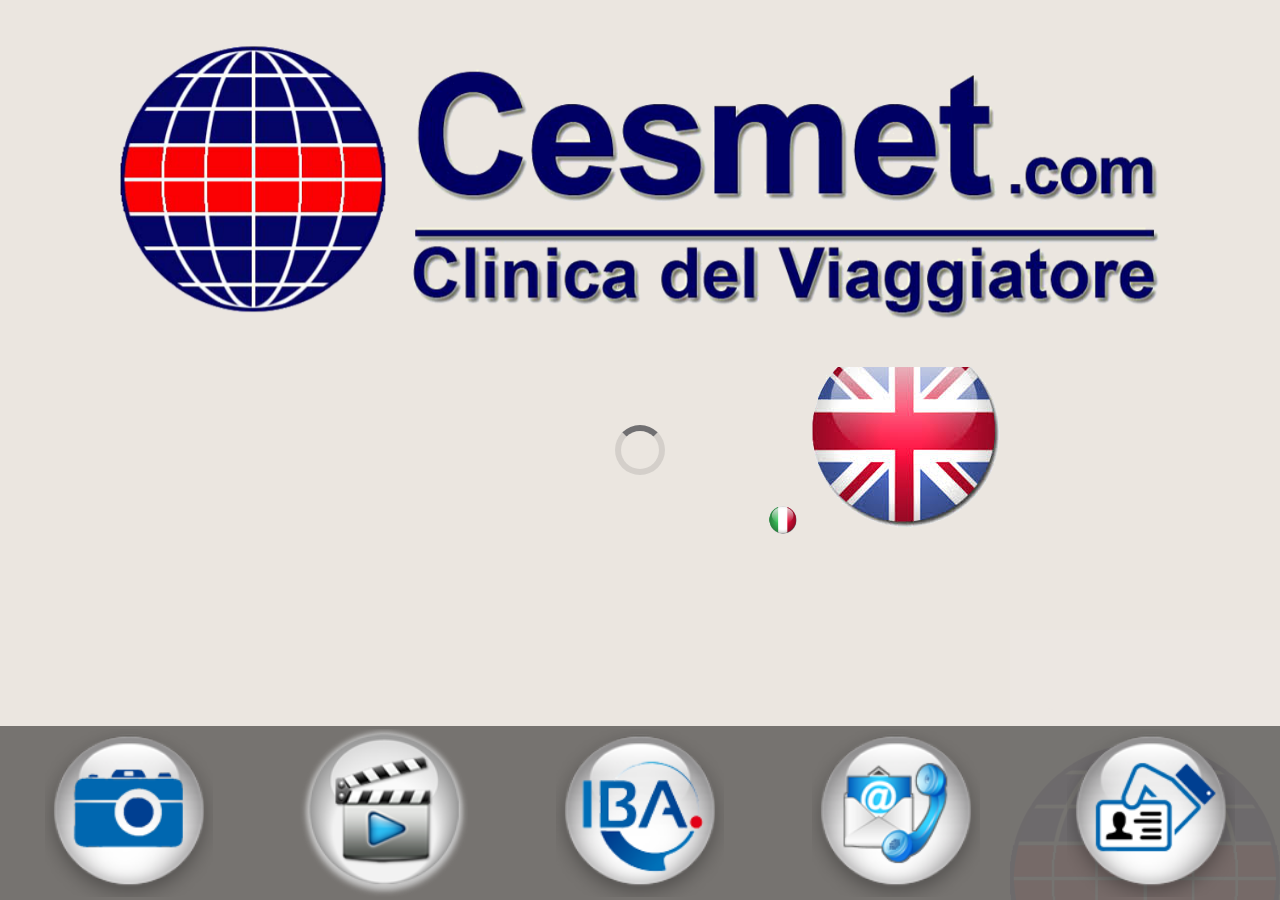
==== www/index.html @ 81d6517e "new release" ====
<!DOCTYPE html>
<html>
	<head>
		<meta property="og:locale" content="en_US" />
		<meta http-equiv="Content-Type" content="text/html; charset=UTF-8">
			
			<meta name="viewport" content="width=device-width, initial-scale=1.0, user-scalable=no, minimum-scale=1.0, maximum-scale=3.0">
				
				<link rel="stylesheet" type="text/css" href="css/index.css" />
				<link rel="stylesheet" href="font.css">
					
					<link rel="stylesheet" href="themes/jquery.mobile.structure-1.4.5.min.css" />
					<link rel="stylesheet" href="themes/BetaApp.css" />
					<link rel="stylesheet" href="themes/jquery.mobile.icons-1.4.5.min.css" />
					<link rel="stylesheet" href="css/spinner.css" />
					<link rel="stylesheet" href="css/app-reset.css" />
					<link rel="stylesheet" href="css/app-ios.css" />
					<link rel="stylesheet" type="text/css" href="css/zocial.css" />
					<link rel="stylesheet" href="css/jquery-ui.css">
						
						<script src="jquery-1.11.3.min.js"></script>
						<script src="js/jquery-ui.min.js"></script>
						<script src="js/jquery.mobile-1.4.5.min.js"></script>
						
						<script type="text/javascript" src="js/iscroll4.js"></script>
						
						<script type="text/javascript">
							
							var myScroll;
							function loaded() {
								myScroll = new iScroll('wrapper', {
									zoom: true,
									click: true,
									hScrollbar: false, 
									vScrollbar: false,
									zoomMin:1,
									zoomMax:2,
									zoomStart:1
								});
							}
						
						document.addEventListener('touchmove', function (e) { e.preventDefault(); }, false);
						
						document.addEventListener('DOMContentLoaded', loaded, false);
						
						</script>
						
						<style type="text/css">
							* {
								-webkit-box-sizing: border-box;
								-moz-box-sizing: border-box;
								box-sizing: border-box;
							}
						
						html {
							-ms-touch-action: none;
						}
						
						body,ul,li {
							padding: 0;
							margin: 0;
							border: 0;
						}
						
						body {
							font-size: 12px;
							font-family: ubuntu, helvetica, arial;
							overflow: hidden; /* this is important to prevent the whole page to bounce */
						}
						
						#header {
							position: absolute;
							z-index: 2;
							top: 0;
							left: 0;
							width: 100%;
							height: 45px;
							line-height: 45px;
							padding: 0;
							color: #fff;
							font-size: 20px;
							text-align: center;
							font-weight: bold;
						}
						
						#footer {
							position: absolute;
							z-index: 2;
							bottom: 0;
							left: 0;
							width: 100%;
							height: 45px;
							line-height: 45px;
							padding: 0;
							color: #fff;
							font-size: 20px;
							text-align: center;
							font-weight: bold;
						}
						
						#wrapper {
							position: absolute;
							z-index: 1;
							top: 12%;
							bottom: 0px;
							left: 0;
							width: 100%;
							background: #ebe6e0;
							overflow: hidden;
							
							background-image:url('img/Logo.png');
							background-repeat:no-repeat;
							background-attachment:fixed;
							/*background-position:center; */
							background-position: right bottom; /*Positioning*/
							
						}
						
						
						
						#wrapper2 {
							position: absolute;
							z-index: 1;
							top: 2%;
							bottom: 0px;
							left: 0;
							width: 100%;
							background: #ebe6e0;
							overflow: hidden;
							
							background-image:url('img/Logo.png');
							background-repeat:no-repeat;
							background-attachment:fixed;
							/*background-position:center; */
							background-position: right bottom; /*Positioning*/
							
						}
						
						#wrapper3 {
							position: absolute;
							z-index: 1;
							top: 12%;
							bottom: 0px;
							left: 0;
							width: 100%;
							background: #ebe6e0;
							overflow: hidden;
							
							background-image:url('img/Logo.png');
							background-repeat:no-repeat;
							background-attachment:fixed;
							/*background-position:center; */
							background-position: right bottom; /*Positioning*/
							
						}
						
						#wrapper4 {
							position: absolute;
							z-index: 1;
							top: 12%;
							bottom: 0px;
							left: 0;
							width: 100%;
							background: #ebe6e0;
							overflow: hidden;
							
							background-image:url('img/Logo.png');
							background-repeat:no-repeat;
							background-attachment:fixed;
							/*background-position:center; */
							background-position: right bottom; /*Positioning*/
							
						}
						#wrapper5 {
							position: absolute;
							z-index: 1;
							top: 12%;
							bottom: 0px;
							left: 0;
							width: 100%;
							background: #ebe6e0;
							overflow: hidden;
							
							background-image:url('img/Logo.png');
							background-repeat:no-repeat;
							background-attachment:fixed;
							/*background-position:center; */
							background-position: right bottom; /*Positioning*/
							
						}
						#wrapper6 {
							position: absolute;
							z-index: 1;
							top: 12%;
							bottom: 0px;
							left: 0;
							width: 100%;
							background: #ebe6e0;
							overflow: hidden;
							
							background-image:url('img/Logo.png');
							background-repeat:no-repeat;
							background-attachment:fixed;
							/*background-position:center; */
							background-position: right bottom; /*Positioning*/
							
						}
						
						#wrapper7 {
							position: absolute;
							z-index: 1;
							top: 12%;
							bottom: 0px;
							left: 0;
							width: 100%;
							background: #ebe6e0;
							overflow: hidden;
							
							background-image:url('img/Logo.png');
							background-repeat:no-repeat;
							background-attachment:fixed;
							/*background-position:center; */
							background-position: right bottom; /*Positioning*/
							
						}
						
						#wrapper8 {
							position: absolute;
							z-index: 1;
							top: 12%;
							bottom: 0px;
							left: 0;
							width: 100%;
							background: #ebe6e0;
							overflow: hidden;
							
							background-image:url('img/Logo.png');
							background-repeat:no-repeat;
							background-attachment:fixed;
							/*background-position:center; */
							background-position: right bottom; /*Positioning*/
							
						}


						#scroller {
							position: absolute;
							z-index: 1;
							-webkit-tap-highlight-color: rgba(0,0,0,0);
							width: 100%;
							-webkit-transform: translateZ(0);
							-moz-transform: translateZ(0);
							-ms-transform: translateZ(0);
							-o-transform: translateZ(0);
							transform: translateZ(0);
							-webkit-touch-callout: none;
							-webkit-user-select: none;
							-moz-user-select: none;
							-ms-user-select: none;
							user-select: none;
							-webkit-text-size-adjust: none;
							-moz-text-size-adjust: none;
							-ms-text-size-adjust: none;
							-o-text-size-adjust: none;
							text-size-adjust: none;
						}
						
						#scroller ul {
							list-style: none;
							padding: 0;
							margin: 0;
							width: 100%;
							text-align: left;
						}
						
						#scroller li {
							padding: 0 10px;
							height: 40px;
							line-height: 40px;
							border-bottom: 1px solid #fff;
							border-top: 1px solid #fff;
							background-color: #fff;
							font-size: 14px;
						}
						
							</style>
						
						<style>
							.ui-icon-taifun:after {
								background-image: url("img/CartW.png");
								background-size: 18px 18px;
								
							}
						.ui-icon-userhome:after {
							background-image: url("img/UserW.png");
							background-size: 18px 18px;
							
						}
						.ui-icon-pinhome:after {
							background-image: url("img/Altro.png");
							background-size: 18px 18px;
							
						}
						.ui-icon-ristohome:after {
							background-image: url("img/RistoW.png");
							background-size: 18px 18px;
							
						}
						.ui-icon-homehome:after {
							background-image: url("img/Best1.png");
							background-size: 18px 18px;
							
						}
						
						.ui-mobile, .ui-mobile .ui-page, .ui-mobile [data-role="page"],
						.ui-mobile [data-role="dialog"], .ui-page, .ui-mobile .ui-page-active {
							height: 100%;
							overflow: hidden;
							-webkit-backface-visibility: hidden;
						}
						
						.div1 {
							background-color: #9f1e24;
							height: 52px;
							border: none;
							
							vertical-align: middle;
						}
						.div2 {
							background-color: #ebe6e0;
						}
						.div9 {
							background-color: #000000;
						}
						.div3Copy {
							background-color: #ebe6e0;
							position: absolute;
							z-index: 2;
							top:5px;
							left:5px;
							width:97%;
							height: 52px;
							padding: 0;
							color: #000;
							
							text-align: center;
							font-weight: bold;
							
						}
						
						.div3 {
							background-color: #ebe6e0;
							position: absolute;
							z-index: 2;
							top:0px;
							left:0px;
							width:100%;
							height: 8%;
							padding: 0;
							color: #000;
							
							text-align: center;
							font-weight: bold;
							
						}
						.div33 {

							position: absolute;
							top:5px;
							left:5px;

							padding: 0;
							
							text-align: center;
							font-weight: bold;
							
						}
						.div4 {
							background: rgb(125,126,125); /* Old browsers */
							background: -moz-linear-gradient(45deg, rgba(125,126,125,1) 0%, rgba(14,14,14,1) 100%); /* FF3.6+ */
							background: -webkit-gradient(linear, left bottom, right top, color-stop(0%,rgba(125,126,125,1)), color-stop(100%,rgba(14,14,14,1))); /* Chrome,Safari4+ */
							background: -webkit-linear-gradient(45deg, rgba(125,126,125,1) 0%,rgba(14,14,14,1) 100%); /* Chrome10+,Safari5.1+ */
							background: -o-linear-gradient(45deg, rgba(125,126,125,1) 0%,rgba(14,14,14,1) 100%); /* Opera 11.10+ */
							background: -ms-linear-gradient(45deg, rgba(125,126,125,1) 0%,rgba(14,14,14,1) 100%); /* IE10+ */
							background: linear-gradient(45deg, rgba(125,126,125,1) 0%,rgba(14,14,14,1) 100%); /* W3C */
							filter: progid:DXImageTransform.Microsoft.gradient( startColorstr='#7d7e7d', endColorstr='#0e0e0e',GradientType=1 ); /* IE6-9 fallback on horizontal gradient */
						}
						.div5 {
							background-color: #000000;
							position: fixed;
							z-index: 19;
							bottom: 0;
							left: 0;
							width: 100%;
							height: 5%;
							padding: 0;
							color: #000;
							
							text-align: center;
							font-weight: bold;
							
							opacity: 0.5;
							filter: alpha(opacity=50);
							
						}
						
						.div55 {
							position: fixed;
							z-index: 20;
							bottom: 0;
							left: 0;
							width: 100%;
							height: 5%;
							padding: 0;
							color: #2E2E2E;
							
							text-align: center;
							font-weight: bold;
						}
						
						.div56{
							background-color: #2E2E2E;
							width: 100%;
							
							text-decoration: none;
							text-shadow:0 0 0;
							
							width:90%;


							opacity: 0.9;
							filter: alpha(opacity=90);
							
						}
						
						.galleriaimmagini {
							position: absolute;
						}
						
						.div6 {
							background-color: #000;
						}
						
						.div8 {
							z-index: 0;
							top:62px;

							width:90%;
							height: 100%;

							color: #000;
							font-size: 12px;
						
						}
						
						.trBorderCell
						{
							height: 30px;
							width: 320px;
							background: rgba(0,0,0,.6);
							
						}
						
						.margine
						{
							margin:0 auto;
						}
						
						.arrotondamento
						{
							border-radius: 8px;
							-moz-border-radius: 8px; /* firefox */
							-webkit-border-radius: 8px; /* safari, chrome */
						}
						.custom-btn {
							width: 280px;
						}
						
						.custom-btn2 {
							width: 280px;
						}
						
						.custom-btn3 {
							width: 100px;
						}
						
						.big { height: 80px;}
						.big .ui-btn-inner { padding-top:25px; }
						
						table.tablesorter {
							font-family:arial;
							background-color: #f0f0f0;
							margin:10px 0pt 15px;
							font-size: 8pt;
							width: 95%;
							text-align: left;
							border: 0px solid #FFF;
							
							border-radius: 5px;
							-moz-border-radius: 5px; /* firefox */
							-webkit-border-radius: 5px; /* safari, chrome */
							
						}
						table.tablesorter thead tr th, table.tablesorter tfoot tr th {
							background-color: #B40431;
							border: 1px solid #FFF;
							font-size: 8pt;
							padding: 4px;
							width: 55%;
							
							border-radius: 5px;
							-moz-border-radius: 5px; /* firefox */
							-webkit-border-radius: 5px; /* safari, chrome */
							
						}
						table.tablesorter thead tr .header {
							background-image: url(bg.gif);
							background-repeat: no-repeat;
							background-position: center right;
							cursor: pointer;
						}
						table.tablesorter tbody td {
							color: #B40431;
							padding: 4px;
							background-color: #FFF;
							vertical-align: top;
							
						}
						table.tablesorter tbody tr.odd td {
							background-color:#000000;
						}
						table.tablesorter thead tr .headerSortUp {
							background-image: url(asc.gif);
						}
						table.tablesorter thead tr .headerSortDown {
							background-image: url(desc.gif);
						}
						table.tablesorter thead tr .headerSortDown, table.tablesorter thead tr .headerSortUp {
							background-color: #B40431;
							
						}
						
						.home {
							background-color: #9d3434;
							background-image: url(img/minusW.png);
							background-size: 26px 26px;
							background-repeat: no-repeat;
							background-position:center;
							
							height:28px;
							width:28px;
							border-radius:999em;
							-moz-border-radius:999em;
							-webkit-border-radius:999em;
							-o-border-radius: 999em;
							
							-webkit-box-shadow: 0px 0px 0.5px 1px #FFF;
							-moz-box-shadow: 0px 0px 0.5px 1px #FFF;
							box-shadow: 0px 0px 0.5px 1px #FFF;
						}
						
						.home1 {
							background-color: #9d3434;
							background-image: url(img/plusW.png);
							background-size: 26px 26px;
							background-repeat: no-repeat;
							background-position:center;
							
							height:28px;
							width:28px;
							border-radius:999em;
							-moz-border-radius:999em;
							-webkit-border-radius:999em;
							-o-border-radius: 999em;
							
							-webkit-box-shadow: 0px 0px 0.5px 1px #FFF;
							-moz-box-shadow: 0px 0px 0.5px 1px #FFF;
							box-shadow: 0px 0px 0.5px 1px #FFF;
						}
						
						.home:active {
							background-color: #000000;
							border-radius:999em;
							-moz-border-radius:999em;
							-webkit-border-radius:999em;
							-o-border-radius: 999em;
							
							-webkit-box-shadow: 0px 0px 0.5px 1px #000;
							-moz-box-shadow: 0px 0px 0.5px 1px #000;
							box-shadow: 0px 0px 0.5px 1px #000;
						}
						
						.home1:active {
							background-color:#000000;
							border-radius:999em;
							-moz-border-radius:999em;
							-webkit-border-radius:999em;
							-o-border-radius: 999em;
							
							-webkit-box-shadow: 0px 0px 0.5px 1px #000;
							-moz-box-shadow: 0px 0px 0.5px 1px #000;
							box-shadow: 0px 0px 0.5px 1px #000;
						}
						
						.circolare {
							width: 30px;
							height: 30px;
							border-radius:999em;
							-moz-border-radius:999em;
							-webkit-border-radius:999em;
							-o-border-radius: 999em;
							
							-webkit-box-shadow: 0px 0px 0.5px 0.5px #000;
							-moz-box-shadow: 0px 0px 0.5px 0.5px #000;
							box-shadow: 0px 0px 0.5px 0.5px #000;
						}
						
						a {text-decoration:none;}
						
						.styled-select select {
							background: transparent;
							width: 268px;
							padding: 5px;
							font-size: 16px;
							line-height: 1;
							border: 0;
							border-radius: 0;
							height: 34px;
							-webkit-appearance: none;
						}
						
						.banner {
							left:110px;
							bottom:20px;
							position: fixed;
							
							margin-left: auto ;
							margin-right: auto ;
							
						}
						
						hr.style-six {
							border: 0;
							height: 0;
							border-top: 1px solid rgba(0, 0, 0, 0.1);
							border-bottom: 1px solid rgba(255, 255, 255, 0.3);
						}
						
						.mynav .ui-select, .mynav .ui-btn {
							margin-top: 0;
							margin-bottom: 0;
							margin-left: 2px;
							margin-right: 2px !important;
						}
						.conn {
							font-size: 9pt;
							color:#FFF;
							background-color: #FF8000;
						}
						
						.badge1 {
							position:relative;
						}
						.badge1[data-badge]:after {
							content:attr(data-badge);
							position:absolute;
							top:3px;
							right:-1px;
							font-size:.7em;
							background:green;
							color:white;
							width:18px;height:18px;
							text-align:center;
							line-height:20px;
							border-radius:50%;
							box-shadow:0 0 1px #333;
							border: 1px solid #fff;
						}
						.badge2 {
							
						}
						.badge2[data-badge]:after {
							
						}
						.badge3 {
							position:relative;
						}
						.badge3[data-badge]:after {
							content:attr(data-badge);
							position:absolute;
							top:-30px;
							right:-15px;
							font-size:.7em;
							background:green;
							color:white;
							width:20px;height:20px;
							text-align:center;
							line-height:20px;
							border-radius:50%;
							box-shadow:0 0 1px #333;
							border: 1px solid #fff;
						}
						
						
						.someClass b {
							font-weight: normal;
							text-decoration: none;
							text-shadow:0 0 0;
						}
						
						.someClass {
							font-weight: normal;
							text-decoration: none;
							text-shadow:0 0 0;
						}
						.someClass2 {
							font-weight: normal;
							text-decoration: none;
							text-shadow:0 0 0;
							font-size: 18px;
						}
						
						.btn {
							background: #9f1e24;
							background-image: -webkit-linear-gradient(top, #9f1e24, ##9f1e24);
							background-image: -moz-linear-gradient(top, #9f1e24, ##9f1e24);
							background-image: -ms-linear-gradient(top, #9f1e24, ##9f1e24);
							background-image: -o-linear-gradient(top, #9f1e24, ##9f1e24);
							background-image: linear-gradient(to bottom, #9f1e24, ##9f1e24);
							-webkit-border-radius: 21;
							-moz-border-radius: 21;
							border-radius: 21px;
							font-family: Arial;
							color: #ffffff;
							font-size: 24px;
							padding: 10px 20px 10px 20px;
							text-decoration: none;
						}
						
						.btn:hover {
							background: #000000;
							background-image: -webkit-linear-gradient(top, #000000, #9f1e24);
							background-image: -moz-linear-gradient(top, #000000, #9f1e24);
							background-image: -ms-linear-gradient(top, #000000, #9f1e24);
							background-image: -o-linear-gradient(top, #000000, #9f1e24);
							background-image: linear-gradient(to bottom, #000000, #9f1e24);
							text-decoration: none;
						}
						
						.inAppBrowserWrap {
							background-color: rgba(0,0,0,0.75);
							color: rgba(235,235,235,1.0);
							width:320px;
						}
						.inAppBrowserWrap menu {
							overflow: auto;
							list-style-type: none;
							padding-left: 0;
						}
						.inAppBrowserWrap menu li {
							font-size: 25px;
							height: 25px;
							float: left;
							margin: 0 10px;
							padding: 3px 10px;
							text-decoration: none;
							color: #ccc;
							display: block;
							background: rgba(30,30,30,0.50);
						}
						.inAppBrowserWrap menu li.disabled {
							color: #777;
						}
						
						#pluto {
							/* Cosmettics only */
							position:absolute;
							background: #2E2E2E;
							width: 100%;
							height:100%;
							
							border: 1px solid black;
							padding: 20px;
							text-align: center;
							/* The real deal */
							margin: 1px auto;
							top:0;
							z-index: 100;
							
							
							opacity: 0.6;
							filter: alpha(opacity=60);
						}
						
						#pippo {
							/* Cosmettics only  */
							
							background: #2E2E2E;
							border-radius: 10px;
							
							position: absolute;
							top: 50%;
							left: 50%;
							margin-top: -150px;
							margin-left: -150px;
							width: 300px;
							height: 270px;
							
							z-index: 101;
							
						}
						
						#pluto5 {
							/* Cosmettics only */
							position:absolute;
							background: #2E2E2E;
							width: 100%;
							height:100%;
							
							border: 1px solid black;
							padding: 20px;
							text-align: center;
							/* The real deal */
							margin: 1px auto;
							top:0;
							z-index: 110;
							
							
							opacity: 0.6;
							filter: alpha(opacity=60);
						}
						
						#pippo5 {
							/* Cosmettics only  */
							
							background: #2E2E2E;
							border-radius: 10px;
							
							position: absolute;
							top: 50%;
							left: 50%;
							margin-top: -150px;
							margin-left: -150px;
							width: 300px;
							height: 260px;
							
							z-index: 111;
							
						}
						
						#pluto1 {
							background: #000000;
							
							opacity: 0.6;
							filter: alpha(opacity=60);
						}
						
						.pulsante11 {
							background-image: url(img/button3.png);
							background-size: contain;
							background-repeat: no-repeat;
							background-position:center;
							width: 100%;
							height: 0;
							padding-top: 66.64%; /* (img-height / img-width * width) */
							/* (853 / 1280 * 100) */
							
							z-index: 1;
							border-radius:999em;
							-moz-border-radius:999em;
							-webkit-border-radius:999em;
							-o-border-radius: 999em;

						}
						
						.pulsante1 {
							background-image: url(img/button3.png);
							background-size: contain;
							background-repeat: no-repeat;
							background-position:center;
							width: 100%;
							height: 0;
							padding-top: 66.64%; /* (img-height / img-width * width) */
							/* (853 / 1280 * 100) */
							
							z-index: 21;
							border-radius:999em;
							-moz-border-radius:999em;
							-webkit-border-radius:999em;
							-o-border-radius: 999em;
						}
						
						.pulsante1:active {
							background-image: url(img/button3a.png);
							
							border-radius:999em;
							-moz-border-radius:999em;
							-webkit-border-radius:999em;
							-o-border-radius: 999em;
							
							z-index: 21;

						}
						.pulsante2 {
							background-image: url(img/video.png);
							background-size: contain;
							background-repeat: no-repeat;
							background-position:center;
							width: 100%;
							height: 0;
							padding-top: 66.64%; /* (img-height / img-width * width) */
							/* (853 / 1280 * 100) */
							
							z-index: 21;
							border-radius:999em;
							-moz-border-radius:999em;
							-webkit-border-radius:999em;
							-o-border-radius: 999em;
							
							/*-webkit-box-shadow: 0px 0px 0.5px 1.5px #000;
							 -moz-box-shadow: 0px 0px 0.5px 1.5px #000;
							 box-shadow: 0px 0px 0.5px 1.5px #000;*/
						}
						
						.pulsante2:active {
							background-image: url(img/videoa.png);
							
							border-radius:999em;
							-moz-border-radius:999em;
							-webkit-border-radius:999em;
							-o-border-radius: 999em;
							
							z-index: 21;
							-webkit-box-shadow: 0px 0px 0.5px 0px #000;
							-moz-box-shadow: 0px 0px 0.5px 0px #000;
							box-shadow: 0px 0px 0.5px 0px #000;
						}
						.pulsante3 {
							background-image: url(img/button5.png);
							background-size: contain;
							background-repeat: no-repeat;
							background-position:center;
							width: 100%;
							height: 0;
							padding-top: 66.64%; /* (img-height / img-width * width) */
							/* (853 / 1280 * 100) */
							
							z-index: 21;
							border-radius:999em;
							-moz-border-radius:999em;
							-webkit-border-radius:999em;
							-o-border-radius: 999em;
							
							/*-webkit-box-shadow: 0px 0px 0.5px 1.5px #000;
							 -moz-box-shadow: 0px 0px 0.5px 1.5px #000;
							 box-shadow: 0px 0px 0.5px 1.5px #000;*/
						}
						
						.pulsante3:active {
							background-image: url(img/button5.png);
							
							border-radius:999em;
							-moz-border-radius:999em;
							-webkit-border-radius:999em;
							-o-border-radius: 999em;
							
							z-index: 21;
							-webkit-box-shadow: 0px 0px 0.5px 0px #000;
							-moz-box-shadow: 0px 0px 0.5px 0px #000;
							box-shadow: 0px 0px 0.5px 0px #000;
						}
						.pulsante3new {
							background-image: url(img/button5_new.png);
							background-size: contain;
							background-repeat: no-repeat;
							background-position:center;
							width: 100%;
							height: 0;
							padding-top: 66.64%; /* (img-height / img-width * width) */
							/* (853 / 1280 * 100) */
							
							z-index: 21;
							border-radius:999em;
							-moz-border-radius:999em;
							-webkit-border-radius:999em;
							-o-border-radius: 999em;
							
							/*-webkit-box-shadow: 0px 0px 0.5px 1.5px #000;
							 -moz-box-shadow: 0px 0px 0.5px 1.5px #000;
							 box-shadow: 0px 0px 0.5px 1.5px #000;*/
						}
						
						.pulsante3new:active {
							background-image: url(img/button5a.png);
							
							border-radius:999em;
							-moz-border-radius:999em;
							-webkit-border-radius:999em;
							-o-border-radius: 999em;
							
							z-index: 21;
							-webkit-box-shadow: 0px 0px 0.5px 0px #000;
							-moz-box-shadow: 0px 0px 0.5px 0px #000;
							box-shadow: 0px 0px 0.5px 0px #000;
						}
						.pulsanteback {
							background-image: url(img/back.png);
							background-size: contain;
							background-repeat: no-repeat;
							background-position:center;
							width: 100%;
							height: 0;
							padding-top: 66.64%; /* (img-height / img-width * width) */
							/* (853 / 1280 * 100) */
							
							z-index: 21;
							border-radius:999em;
							-moz-border-radius:999em;
							-webkit-border-radius:999em;
							-o-border-radius: 999em;
							
							/*-webkit-box-shadow: 0px 0px 0.5px 1.5px #000;
							 -moz-box-shadow: 0px 0px 0.5px 1.5px #000;
							 box-shadow: 0px 0px 0.5px 1.5px #000;*/
						}
						
						.pulsanteback:active {
							background-image: url(img/backa.png);
							
							border-radius:5px;
							-moz-border-radius:5px;
							-webkit-border-radius:5px;
							-o-border-radius: 5px;
							
							z-index: 21;
							-webkit-box-shadow: 0px 0px 0.5px 0px #000;
							-moz-box-shadow: 0px 0px 0.5px 0px #000;
							box-shadow: 0px 0px 0.5px 0px #000;
						}
						.pulsantereply {
							background-image: url(img/buttonSMS.png);
							background-size: contain;
							background-repeat: no-repeat;
							background-position:center;
							width: 100%;
							height: 0;
							padding-top: 66.64%; /* (img-height / img-width * width) */
							/* (853 / 1280 * 100) */
							
							z-index: 21;
							border-radius:999em;
							-moz-border-radius:999em;
							-webkit-border-radius:999em;
							-o-border-radius: 999em;
							
							/*-webkit-box-shadow: 0px 0px 0.5px 1.5px #000;
							 -moz-box-shadow: 0px 0px 0.5px 1.5px #000;
							 box-shadow: 0px 0px 0.5px 1.5px #000;*/
						}
						
						.pulsantereply:active {
							background-image: url(img/backa.png);
							
							border-radius:999em;
							-moz-border-radius:999em;
							-webkit-border-radius:999em;
							-o-border-radius: 999em;
							
							z-index: 21;
							-webkit-box-shadow: 0px 0px 0.5px 0px #000;
							-moz-box-shadow: 0px 0px 0.5px 0px #000;
							box-shadow: 0px 0px 0.5px 0px #000;
						}

.pulsanterefresh {
	background-image: url(img/refresh.png);
	background-size: contain;
	background-repeat: no-repeat;
	background-position:center;
	width: 100%;
	height: 0;
	padding-top: 66.64%; /* (img-height / img-width * width) */
	/* (853 / 1280 * 100) */
	
	z-index: 21;
	border-radius:999em;
	-moz-border-radius:999em;
	-webkit-border-radius:999em;
	-o-border-radius: 999em;
	
	/*-webkit-box-shadow: 0px 0px 0.5px 1.5px #000;
	 -moz-box-shadow: 0px 0px 0.5px 1.5px #000;
	 box-shadow: 0px 0px 0.5px 1.5px #000;*/
}
						
						.pulsanterefresh:active {
							background-image: url(img/refresha.png);
							
							border-radius:999em;
							-moz-border-radius:999em;
							-webkit-border-radius:999em;
							-o-border-radius: 999em;
							
							z-index: 21;
							-webkit-box-shadow: 0px 0px 0.5px 0px #000;
							-moz-box-shadow: 0px 0px 0.5px 0px #000;
							box-shadow: 0px 0px 0.5px 0px #000;
						}

.pulsante4 {
	background-image: url(img/button4.png);
	background-size: contain;
	background-repeat: no-repeat;
	background-position:center;
	width: 100%;
	height: 0;
	padding-top: 66.64%; /* (img-height / img-width * width) */
	/* (853 / 1280 * 100) */
	
	z-index: 21;
	border-radius:999em;
	-moz-border-radius:999em;
	-webkit-border-radius:999em;
	-o-border-radius: 999em;
	
	/*-webkit-box-shadow: 0px 0px 0.5px 1.5px #000;
	 -moz-box-shadow: 0px 0px 0.5px 1.5px #000;
	 box-shadow: 0px 0px 0.5px 1.5px #000;*/
}
						
						.pulsante4:active {
							background-image: url(img/button4a.png);
							
							border-radius:999em;
							-moz-border-radius:999em;
							-webkit-border-radius:999em;
							-o-border-radius: 999em;
							
							z-index: 21;
							-webkit-box-shadow: 0px 0px 0.5px 0px #000;
							-moz-box-shadow: 0px 0px 0.5px 0px #000;
							box-shadow: 0px 0px 0.5px 0px #000;
						}
						
						.pulsante5 {
							background-image: url(img/button1.png);
							background-size: contain;
							background-repeat: no-repeat;
							background-position:center;
							width: 100%;
							height: 0;
							padding-top: 66.64%; /* (img-height / img-width * width) */
							/* (853 / 1280 * 100) */
							
							z-index: 21;
							border-radius:999em;
							-moz-border-radius:999em;
							-webkit-border-radius:999em;
							-o-border-radius: 999em;
							
							/*-webkit-box-shadow: 0px 0px 0.5px 1.5px #000;
							 -moz-box-shadow: 0px 0px 0.5px 1.5px #000;
							 box-shadow: 0px 0px 0.5px 1.5px #000;*/
						}
						
						.pulsante5:active {
							background-image: url(img/button1a.png);
							
							border-radius:999em;
							-moz-border-radius:999em;
							-webkit-border-radius:999em;
							-o-border-radius: 999em;
							
							z-index: 21;
							-webkit-box-shadow: 0px 0px 0.5px 0px #000;
							-moz-box-shadow: 0px 0px 0.5px 0px #000;
							box-shadow: 0px 0px 0.5px 0px #000;
						}
						
						.pulsanteback2 {
							background-image: url(img/back.png);
							background-size: contain;
							background-repeat: no-repeat;
							background-position:center;
							width: 100%;
							height: 0;
							padding-top: 66.64%; /* (img-height / img-width * width) */
							/* (853 / 1280 * 100) */
							
							z-index: 21;
							border-radius:999em;
							-moz-border-radius:999em;
							-webkit-border-radius:999em;
							-o-border-radius: 999em;
							
							/*-webkit-box-shadow: 0px 0px 0.5px 1.5px #000;
							 -moz-box-shadow: 0px 0px 0.5px 1.5px #000;
							 box-shadow: 0px 0px 0.5px 1.5px #000;*/
						}
						
						.pulsanteback2:active {
							background-image: url(img/back.png);
							
							border-radius:5px;
							-moz-border-radius:5px;
							-webkit-border-radius:5px;
							-o-border-radius: 5px;
							
							z-index: 21;
							-webkit-box-shadow: 0px 0px 0.5px 0px #000;
							-moz-box-shadow: 0px 0px 0.5px 0px #000;
							box-shadow: 0px 0px 0.5px 0px #000;
						}
						
						.foto {
							background-image: url(img/Immagine.png);
							background-size: contain;
							background-repeat: no-repeat;
							background-position:left;
							width: 100%;
							height: 0;
							padding-top: 66.64%; /* (img-height / img-width * width) */
							/* (853 / 1280 * 100) */

						}

						
						.bannerino {
							
							border-radius:5px;
							-moz-border-radius:5px;
							-webkit-border-radius:5px;
							-o-border-radius: 5px;

						}
						

							</style>
						
						<style type="text/css">
							img { -webkit-transform:translate3d(0,0,0) }
							div { -webkit-transform:translate3d(0,0,0) }
							
							.visione {
								font-size:14px;
								text-decoration: none;
								text-shadow:0 0 0;
								color: #000;
							}
						
						.visioneIPAD {
							font-size:24px;
							text-decoration: none;
							text-shadow:0 0 0;
							color: #000;
						}
						
						.visioneIPAD0 {
							font-size:16px;
							text-decoration: none;
							text-shadow:0 0 0;
							color: #000;
						}
          
                        .visioneDROID0 {
							font-size:12px;
							text-decoration: none;
							text-shadow:0 0 0;
							color: #000;
						}
						
						.visione2 {
							font-size:12px;
							text-decoration: none;
							text-shadow:0 0 0;
							color: #042e72;
						}
          
                       .visioneDROID {
							font-size:14px;
							text-decoration: none;
							text-shadow:0 0 0;
							color: #000;
						}
						
						.visione2IPAD {
							font-size:24px;
							text-decoration: none;
							text-shadow:0 0 0;
							color: #042e72;
						}
						
						.visione2aIPAD {
							font-size:26px;
							text-decoration: none;
							text-shadow:0 0 0;
							color: #042e72;
						}
          
          			    .visione2DROID {
							font-size:16px;
							text-decoration: none;
							text-shadow:0 0 0;
							color: #042e72;
						}
						
						.visione2aDROID {
							font-size:14px;
							text-decoration: none;
							text-shadow:0 0 0;
							color: #042e72;
						}
						
						.visione3 {
							font-size:15px;
							text-decoration: none;
							text-shadow:0 0 0;
							color: #042e72;
						}
						.visione3IPAD {
							font-size:40px;
							text-decoration: none;
							text-shadow:0 0 0;
							color: #042e72;
						}
						
						.visione3aIPAD {
							font-size:28px;
							text-decoration: none;
							text-shadow:0 0 0;
							color: #042e72;
						}
          
                        .visione3DROID {
							font-size:16px;
							text-decoration: none;
							text-shadow:0 0 0;
							color: #042e72;
						}
						
						.visione3aDROID {
							font-size:18px;
							text-decoration: none;
							text-shadow:0 0 0;
							color: #042e72;
						}
          
						.visione4 {
							font-size:15px;
							text-decoration: none;
							text-shadow:0 0 0;
							color: #DC143C;
						}
						.visione4IPAD {
							font-size:30px;
							text-decoration: none;
							text-shadow:0 0 0;
							color: #DC143C;
						}
          
                        .visione4DROID {
							font-size:14px;
							text-decoration: none;
							text-shadow:0 0 0;
							color: #DC143C;
						}

						</style>
	
						
	</head>
	<body>
		
		<div id="page" data-role="page" class="div2" >
			
			<table width="100%" border="0" valign="center" align="center" class="div3">
				<tr>
					<td width="100%" align="center">
						<img src="img/logoermes.png" width="100%">
					</td>
				</tr>
				
			</table>
			
		<div class="spinner" id="spinner"></div>
		
		<div id="wrapper">
			<div id="scroller">
				<table id="spazioipad" style="display: none;" height="80px"><tr><td></td></tr></table>
				<table id="spaziodroid" style="display: none;" height="30px"><tr><td></td></tr></table>
				
				<table width="98%" border="0" valign="center" align="center" >
					<tr>
						<td width="95%" align="center">
							<div id="testoTitolo" class="visione2"><b>Travel Clinic - Prima, dopo e durante il Viaggio</b></div>
							<div id="textTitle" class="visione2" style="display: none;"><b>Travel Clinic - Before, during and after the journey/trip</b></div>
						</td>
						<td width="5%">
								<a href="javascript:apri()"><img id="pallina" src="img/info.png" width="26"></a>
						</td>
					</tr>
					<tr>
						<td width="100%" align="justify" colspan="2">
							<div id="testo" class="visione"><b>CESMET -</b> Clinica del Viaggiatore specializzata nella salute di chi parte dall'Italia e chi arriva a Roma.<br><b>OUTGOING:</b> vaccinazioni, visite di medicina tropicale e infettiva, laboratorio di parassitologia.<br><b>INCOMING:</b> h24 per il turista a Roma con visite a domicilio e in ambulatorio. Laboratorio, radiologia, ecografie, ricoveri in clinica.&nbsp;<a id="vedi" href="#" ><font color="#042e72">continua&nbsp;[...]</a></div>
							<div id="text" class="visione2" style="display: none;"><b>CESMET -</b> Travel Clinic specialized  in care for travelers from and to Italy, especially from and to Rome.<br><b>OUTGOING:</b> vaccinations, tropical medical examinations, parasitological laboratory .<br><b>INCOMING:</b> 24h for the tourists in Rome, house and clinic medical examination, laboratory, radiology, ultrasound, hospitalization.&nbsp;<a id="vedi" href="#" ><font color="#042e72">continua&nbsp;[...]</a></div>
						</td>
					</tr>
					<tr>
						<td width="100%" colspan="2" align="center">
							
						</td>
					</tr>

					<tr>
						<td width="100%" colspan="2" align="center">
							<div id="testoCentrale" class="visione3"><b>30 anni di esperienza al servizio dei Viaggiatori</b></div>
							<div id="textCentral" class="visione2" style="display: none;"><b>30 years offering services to the travelers</b></div>
						</td>
					</tr>
					<tr>
						<td width="100%" colspan="2" align="center">
							
						</td>
					</tr>
					<tr>
						<td width="100%" colspan="2" align="center">
							
						</td>
					</tr>

					</table>
				<table id="phone" align="center" border="0" width="97%" height="90%">
					<tr>
						<td align="right" width="40%" valign="top">
							<img id="copertina" src="img/Immagine.png" height="56%"></div>
						</td>
						<td align="center" width="60%" valign="center">
				<table align="center">
					<tr>
						<td align="center">
							<div id="Nome" class="visione3"><b>Dr. Paolo Meo</b></div>
						</td>
					</tr>
					<tr>
						<td align="center">&nbsp;
							
						</td>
					</tr>
					<tr>
						<td align="center">
							<div id="titolo" class="visione4"><b>Presidente MET</b></div>
							<div id="title" class="visione2" style="display: none;"><b>President MET</b></div>
						</td>
					</tr>
					<tr>
						<td align="center">
							&nbsp;
						</td>
					</tr>
					<tr>
						<td align="center">
							<a href="javascript:Lingua(1)"><img id="ita" src="img/ITA.png" height="30"></a>&nbsp;&nbsp;<a href="javascript:Lingua(2)"><img id="ing" src="img/ING.png" height="30%"></a>
						</td>
					</tr>
				</table>
			</td>
			</tr>
			
			</table>
			
			</div>
			
		</div>
		
		<div id="pluto" align="center" valign="top" style="display: none;" >
			
		</div>
		
		<div id="pippo" style="display: none;">
			<table border="0" align="center" width="100%" height="270px" class="visione">
				<tr height="32px">
					<td width="100%" align="right">
						<a href="javascript:chiudi()"><img src="img/exit.png" width="32px"></a>
					</td>
				</tr>
				<tr>
					<td width="100%" align="center" valign="center">
						<img src="img/bannerino.jpg" width="160px" class="bannerino">
							</td>
				</tr>
				<tr>
					<td width="100%" align="center" valign="center">
						<font size="3" color="#fff"><b>Powerd by Ermes Italia s.rl.</b></font>
					</td>
				</tr>
				<tr>
					<td width="100%" align="center" valign="center">
						
					</td>
				</tr>
				<tr>
					<td width="100%" align="center" valign="center">
						<font size="2" color="#fff">Questa App è stata sviluppata dalla piattaforma IBA. ogni App viene personalizzata in funzione delle caratteristiche che il cliente richiede.</font>
					</td>
				</tr>
				<tr>
					<td width="100%" align="center" valign="center">
					</td>
				</tr>
				<tr>
					<td width="100%" align="center" valign="center">
						<a href="javascript:aprimail0()"><font color="#fff" size="4"><b>info@ermesitalia.it</b></font></a>
					</td>
					<tr>
						<td width="100%" align="center" valign="center">
							<a href="tel:+393357540725" class="visione"><font color="#fff" size="4"><b>+39 06 41531215</b></font></a>
						</td>
					</tr>
				</tr>
			</table>
		</div>
		

		<table id="zoccolo" width="100%" border="0" align="center" valign="center" class="div5" >
			<tr>
				<td algn="center" width="20%" align="center">
					<div class="pulsante11"></div>
				</td>
				<td algn="center" width="20%" align="center">
					<div class="pulsante11"></div>
				</td>
				<td algn="center" width="20%" align="center">
					<div class="pulsante11"></div>
				</td>
				<td algn="center" width="20%" align="center">
					<div class="pulsante11"></div>
				</td>
				<td algn="center" width="20%" align="center">
					<div class="pulsante11"></div>
				</td>
			</tr>
		</table>
		
		<table width="100%" border="0" align="center" valign="center" class="div55" >
			<tr>
				<td algn="center" width="20%" align="center">
					<a id="primo" href="#"><div class="pulsante1"></div></a>
				</td>
				<td algn="center" width="20%" align="center">
					<a id="secondo" href="#"><div class="pulsante2"></div></a>
				</td>
				<td algn="center" width="20%" align="center">
					<a id="terzo" href="#"><div id="pushbutton" width='100%' class="pulsante3"></div></a>
				</td>
				<td algn="center" width="20%" align="center">
					<a id="sesto" href="#"><div id="contatti" width='100%' class="pulsante5"></div></a>
				</td>
				<td algn="center" width="20%" align="center">
					<a id="quarto" href="#"><div id="biglietto" width='100%' class="pulsante4"></div></a>
				</td>
			</tr>
		</table>
		
		</div>
		
		<div id="page2" data-role="page" class="div2" >
			
			<div class="spinner" id="spinner"></div>

			<div id="wrapper2">
				<div id="scroller">
				<table id="spazioipad2" style="display: none;" height="80px"><tr><td></td></tr></table>
				<table id="spaziodroid2" style="display: none;" height="30px"><tr><td></td></tr></table>
				
					<table id="galleriaimmagini" width="98%" border="0" valign="center" align="center" >
						
						<div id="galleriaimg">
							
						</div>
						
					</table>
					
					
				</div>
				
			</div>
			
			
			<table width="100%" border="0" align="center" valign="center" class="div5" data-position="fixed" data-tap-toggle="false">
				<tr>
					<td algn="center" width="20%" align="center">
						<div class="pulsante11"></div>
					</td>
					<td algn="center" width="20%" align="center">
						
					</td>
					<td algn="center" width="20%" align="center">
						
					</td>
					<td algn="center" width="20%" align="center">
						
					</td>
					<td algn="center" width="20%" align="center">
						
					</td>
				</tr>
			</table>
			
			<table width="100%" border="0" align="center" valign="center" class="div55" data-position="fixed" data-tap-toggle="false">
				<tr>
					<td algn="center" width="20%">
						<a id="primos" href="#"><div width='50px' class="pulsanteback"></div></a>
					</td>
					<td algn="center" width="20%">
						
					</td>
					<td algn="center" width="20%">
						
					</td>
					<td algn="center" width="20%">
						
					</td>
					<td algn="center" width="20%">
						
					</td>
				</tr>
			</table>
			
		</div><!-- /page2 -->
		
		<div id="page3" data-role="page" class="div2" >
			
			<table width="100%" border="0" valign="center" align="center" class="div3">
				<tr>
					<td width="100%" align="center">
						<img src="img/logoermes.png" width="100%">
							</td>
				</tr>
				
			</table>
			
			
			<div id="wrapper3">
				<div id="scroller">
				<table id="spazioipad3" style="display: none;" height="80px"><tr><td></td></tr></table>
				<table id="spaziodroid3" style="display: none;" height="30px"><tr><td></td></tr></table>
					
					<table width="100%" height="24px" border="0" valign="center" align="center" >
						<tr>
							<td width="100%" align="center">
								
							</td>
						</tr>
					</table>
					
					
					<table width="98%" height="100%" border="0" valign="center" align="center" >
						<tr>
							<td width="100%" align="center">
								<div id="titolov1" class="visione4"><font color="#042e72"><b>Soluzioni e Tecnologie a Supporto del Vostro Core Business</b></font></div>
								<div id="titlev1" class="visione2" style="display: none;"><b>Solution e Tecnology</b></div>
							</td>
						</tr>
						<tr>
							<td width="100%" align="center">
								<!--<div id="video"><div>-->
								<a href="javascript:aprivideo1()"><img src="http://www.pokeranswer.it/img/video1.png" width="240px" data-rel="external"></a>
							</td>
						</tr>
						<tr>
							<td width="100%" align="center">&nbsp;
								
							</td>
						</tr>
						<tr>
							<td width="100%" align="center">&nbsp;
								
							</td>
						</tr>
						<!--<tr>
							<td width="100%" align="center">
								<div id="titolov2" class="visione4"><font color="#042e72"><b>BNI - Referall Marketing</b></font></font></div>
								<div id="titolov2" class="visione4"><font color="#042e72"><b>IBA Sempre a Portata di Mano</b></font></div>
							</td>
						</tr>
						<tr>
							<td width="100%" align="center">
								<a href="javascript:aprivideo2()"><img src="http://www.pokeranswer.it/img/video2.png" width="240px" data-rel="external"></a>
							</td>
						</tr>-->
						<tr>
							<td width="100%" align="center">
								
							</td>
						</tr>
						<tr>
							<td width="100%" align="center">
								
							</td>
						</tr>

						
					</table>
					
				</div>
				
			</div>
			<br><br>
			
			<table width="100%" border="0" align="center" valign="center" class="div5">
				<tr>
					<td algn="center" width="20%" align="center">
						<div class="pulsante11"></div>
					</td>
					<td algn="center" width="20%" align="center">
						
					</td>
					<td algn="center" width="20%" align="center">
						
					</td>
					<td algn="center" width="20%" align="center">
						
					</td>
					<td algn="center" width="20%" align="center">
						
					</td>
				</tr>
			</table>
			
			<table width="100%" border="0" align="center" valign="center" class="div55">
				<tr>
					<td algn="center" width="20%">
						<a id="secondos" href="#"><div width='50px' class="pulsanteback"></div></a>
					</td>
					<td algn="center" width="20%">
						
					</td>
					<td algn="center" width="20%">
						
					</td>
					<td algn="center" width="20%">
						
					</td>
					<td algn="center" width="20%">
						
					</td>
				</tr>
			</table>
			
		</div>
		
		
		<div id="page4" data-role="page" class="div2" >
			
			<table width="100%" border="0" valign="center" align="center" class="div3">
				<tr>
					<td width="100%" align="center">
						<img src="img/logoermes.png" width="100%">
							</td>
				</tr>
				
			</table>
			
			<div class="spinner" id="spinner"></div>
			<div id="wrapper4">
				<div id="scroller">
				<table id="spazioipad4" style="display: none;" height="80px"><tr><td></td></tr></table>
				<table id="spaziodroid4" style="display: none;" height="30px"><tr><td></td></tr></table>
					
					<table width="100%" height="24px" border="0" valign="center" align="center" >
						<tr>
							<td width="100%" align="center">
								
							</td>
						</tr>
					</table>
					
					
					<table width="98%" height="100%" border="1" valign="center" align="center" class="div8">
						<div id="contenuto"></div>

					</table>

                    <table width="100%" height="52px" border="0" valign="center" align="center" >
						<tr>
							<td width="100%" align="center">
								
							</td>
						</tr>
					</table>
					
				</div>
				
			</div>
			
			
			<table width="100%" border="0" align="center" valign="center" class="div5">
				<tr>
					<td algn="center" width="20%" align="center">
						<div class="pulsante11"></div>
					</td>
					<td algn="center" width="20%" align="center">
						
					</td>
					<td algn="center" width="20%" align="center">
						
					</td>
					<td algn="center" width="20%" align="center">
						
					</td>
					<td algn="center" width="20%" align="center">
						
					</td>
				</tr>
			</table>
			
			<table width="100%" border="0" align="center" valign="center" class="div55">
				<tr>
					<td algn="center" width="20%">
						<a id="terzos" href="#"><div width='50px' class="pulsanteback"></div></a>
					</td>
					<td algn="center" width="20%">
						
					</td>
					<td algn="center" width="20%">
						<a id="pulrefresh" href="#"><div width='50px' class="pulsanterefresh"></div></a>
					</td>
					<td algn="left" width="20%">
						
					</td>
					<td algn="center" width="20%">
						
					</td>
				</tr>
			</table>
			
		</div>
		
		<div id="page5" data-role="page" class="div2" >
			
			<table width="100%" border="0" valign="center" align="center" class="div3">
				<tr>
					<td width="100%" align="center">
						<img src="img/logoermes.png" width="100%">
							</td>
				</tr>
				
			</table>
			
			<div id="pluto5" align="center" valign="top" style="display: none;" >
				
			</div>
			
			<div id="pippo5" style="display: none;">
				<table border="0" align="center" width="100%" height="260px">
					<tr height="32px">
						<td width="100%" align="left">
							<a href="javascript:chiudi5()"><img src="img/exit.png" width="32px"></a>
						</td>
					</tr>
					<tr>
						<td width="100%" align="center" valign="center">
							<font color="#fff" size="3">Contatta tramite:</font>
						</td>
					</tr>
					<tr>
						<td width="100%" align="center" valign="center">
							<a href="javascript:mandasms5()"><img src="img/sms.png" width="100px"></a>&nbsp;&nbsp;<a href="javascript:aprimail5()"><img src="img/email.png" width="100px"></a>
						</td>
					</tr>
				</table>
			</div>
			
			
			<div class="spinner" id="spinner"></div>
			<div id="wrapper5">
				<div id="scroller">
				<table id="spazioipad5" style="display: none;" height="80px"><tr><td></td></tr></table>
				<table id="spaziodroid5" style="display: none;" height="30px"><tr><td></td></tr></table>
					
					<table width="100%" height="24px" border="0" valign="center" align="center" >
						<tr>
							<td width="100%" align="center">
								
							</td>
						</tr>
					</table>
					
					<div id="contenuto2"></div>
				</div>
				
			</div>
			
			
			<table width="100%" border="0" align="center" valign="center" class="div5">
				<tr>
					<td algn="center" width="20%" align="center">
						<div class="pulsante11"></div>
					</td>
					<td algn="center" width="20%" align="center">
						
					</td>
					<td algn="center" width="20%" align="center">
						
					</td>
					<td algn="center" width="20%" align="center">
						
					</td>
					<td algn="center" width="20%" align="center">
						
					</td>
				</tr>
			</table>
			
			<table width="100%" border="0" align="center" valign="center" class="div55">
				<tr>
					<td algn="center" width="20%">
						<a id="quartos" href="#"><div width='50px' class="pulsanteback2"></div></a>
					</td>
					<td algn="center" width="20%">
						
					</td>
					<td algn="center" width="20%">
						<a id="pulsms" href="#"><div width='50px' class="pulsantereply"></div></a>
					</td>
					<td algn="left" width="20%">
						
					</td>
					<td algn="center" width="20%">
						
					</td>
				</tr>
			</table>
			
		</div>
		
		<div id="page6" data-role="page" class="div2" >
			
			<table width="100%" border="0" valign="center" align="center" class="div3">
				<tr>
					<td width="100%" align="center">
						<img src="img/logoermes.png" width="100%">
							</td>
				</tr>
				
			</table>
			
			<div class="spinner" id="spinner"></div>
			<div id="wrapper6">
				<div id="scroller">
				<table id="spazioipad6" style="display: none;" height="80px"><tr><td></td></tr></table>
				<table id="spaziodroid6" style="display: none;" height="30px"><tr><td></td></tr></table>
					
					<table width="98%" height="100%" border="0" valign="center" align="center" >
						<tr>
							<td width="100%" colspan="2">&nbsp;
								
							</td>
						</tr>
						<tr>
							<td width="100%" align="center" colspan="2">
								<div id="sendapp" class="visione3"><b>Send My App</b></div>
							</td>
						</tr>
						<tr>
							<td width="100%" colspan="2">&nbsp;
								
							</td>
						</tr>
						<tr>
							<td width="100%" align="center" colspan="2">
								<div id="scegli" class="visione">scegli come inviare la tua</font></div>
								<div id="schose" class="visione2" style="display: none;"><b>scose how send your app</b></div>
							</td>
						</tr>
						<tr>
							<td width="100%" align="center" colspan="2">
								<div id="digital" class="visione3"><b>Digital Business Card</b></div>
								<div id="digitalIng" class="visione2" style="display: none;"><b>Digital Business Card</b></div>
							</td>
						</tr>
						<tr>
							<td width="100%" colspan="2">&nbsp;
								<br>
							</td>
						</tr>
						<tr>
							<td width="50%" align="center">
								<a href="javascript:mandasms()"><img src="img/sms.png" width="66%"></a>
							</td>
							<td width="50%" align="center">
								<a href="javascript:aprimail()"><img src="img/email.png" width="66%"></a>
							</td>
						</tr>
						<tr>
							<td width="100%" colspan="2">&nbsp;
								
							</td>
						</tr>
						<tr>
							<td colspan="2" width="100%" align="center">&nbsp;
								<img src="img/d_putignano.jpg" width="33%">
							</td>
						</tr>
					</table>
					
				</div>
				
			</div>
			
			
			<table width="100%" border="0" align="center" valign="center" class="div5">
				<tr>
					<td algn="center" width="20%" align="center">
						<div class="pulsante11"></div>
					</td>
					<td algn="center" width="20%" align="center">
						
					</td>
					<td algn="center" width="20%" align="center">
						
					</td>
					<td algn="center" width="20%" align="center">
						
					</td>
					<td algn="center" width="20%" align="center">
						
					</td>
				</tr>
			</table>
			
			<table width="100%" border="0" align="center" valign="center" class="div55">
				<tr>
					<td algn="center" width="20%">
						<a id="quintos" href="#"><div width='50px' class="pulsanteback"></div></a>
					</td>
					<td algn="center" width="20%">
						
					</td>
					<td algn="center" width="20%">
						
					</td>
					<td algn="center" width="20%">
						
					</td>
					<td algn="center" width="20%">
						
					</td>
				</tr>
			</table>
			
		</div>
		
		<div id="page7" data-role="page" class="div2" >
			
			<table width="100%" border="0" valign="center" align="center" class="div3">
				<tr>
					<td width="100%" align="center">
						<img src="img/logoermes.png" width="100%">
							</td>
				</tr>
				
			</table>
			
			<div class="spinner" id="spinner"></div>
			<div id="wrapper7">
				<div id="scroller">
				<table id="spazioipad7" style="display: none;" height="80px"><tr><td></td></tr></table>
				<table id="spaziodroid7" style="display: none;" height="30px"><tr><td></td></tr></table>
					
					<table width="90%" height="100%" border="0" valign="center" align="center" >
						<tr>
							<td width="100%">
								<div id="testoTitolo3" class="visione2aDROID"><b>TRAVEL CLINIC INTERNATIONAL - Al servizio di chi Viaggia</b><br><br></div>
								<div id="textTitle3" class="visione2" style="display: none;"><b>TRAVEL CLINIC INTERNATIONAL - Al servizio di chi Viaggia</b></div>
							</td>
						</tr>
						<tr>
							<td width="90%" align="justify" colspan="2">
								<div id="testo3" class="visione">Servizi sanitari integrati per la salute:<br>Ambulatori Specialistici, Laboratorio, Radiologia, TAC, Ecografie, Diagnostica completaIn primo piano: Medicina Tropicale, Parassitologica, Centro VaccinazioniClinica con ricoveri e assistenza ortopedica H24 - Medicina, Chirurgia, Ortopedia
<br><br><b>TRAVEL HEALTH CARD & FIDELITY CARD<b><br>Accesso al Call Center e a tutti i servizi Cesmet<br><br> <b>TH-Card BASE -</b> 15% di sconto sulle prestazioni e visite convenzionate Cesmet<br>
<b>TH-Card SILVER -</b> rimborsa le tue prestazioni fino a € 2.500 in Italia e all'estero<br>
<b>TH-Card GOLD -</b> rimborsa le tue prestazioni fino a € 10.000 in Italia e all'estero<br><br>Assicura i tuoi viaggi con la TH-Card<br><br><a href="javascript:apriweb()"><div><font color="#000"><b>www.cesmet.com</b></font></div></a></div>

<div id="text3" class="visione2" style="display: none;">Skilled clinics, Laboratory, Radiology, CAT (computerized axial tomography) Ultrasounds, Complete Diagnostic; <br><b>FOCUS ON:</b> Tropical Medicine, Parasitology, Vaccination’s Center, Clinic with hospitalization and orthopedic assistance 24h - Medicine, Surgery, Orthopedics
<br><br><b>TRAVEL HEALTH CARD & FIDELITY CARD<b><br>Access to Call Center and all the CESMET’s services <br>
<br>
<b>TH-Card Base -</b> 15% Sale on medical examinations agreed upon with CESEMT <br>
<b>TH-Card SILVER -</b> It refunds your services up to 2.500 € in Italy and foreign countries <br>
<b>TH-Card GOLD -</b> It refunds your services up to 2.500 € in Italy and foreign countries <br><br>Assicura i tuoi viaggi con la TH-Card<br><br><a href="javascript:apriweb()"><div><font color="#000"><b>www.cesmet.com</b></font></div></a></div>
				
				</td>
				</tr>
				<tr>
					<td width="100%" colspan="2" align="center">
						<font ><font color="blue">&nbsp;</font></font>
					</td>
				</tr>
			
				</table>

                    <table width="100%" height="24px" border="0" valign="center" align="center" >
						<tr>
							<td width="100%" align="center">
								
							</td>
						</tr>
					</table>


				</div>
			
			</div>
		
		
		<table width="100%" border="0" align="center" valign="center" class="div5">
			<tr>
				<td algn="center" width="20%" align="center">
					<div class="pulsante11"></div>
				</td>
				<td algn="center" width="20%" align="center">
					
				</td>
				<td algn="center" width="20%" align="center">
					
				</td>
				<td algn="center" width="20%" align="center">
					
				</td>
				<td algn="center" width="20%" align="center">
					
				</td>
			</tr>
		</table>
		
			<table width="100%" border="0" align="center" valign="center" class="div55">
				<tr>
					<td algn="center" width="20%">
						<a id="quintos" href="#"><div width='50px' class="pulsanteback"></div></a>
					</td>
					<td algn="center" width="20%">
						
					</td>
					<td algn="center" width="20%">
						
					</td>
					<td algn="center" width="20%">
						
					</td>
					<td algn="center" width="20%">
						
					</td>
				</tr>
			</table>
			
		</div>

<div id="page8" data-role="page" class="div2" >
	
	<table width="100%" border="0" valign="center" align="center" class="div3">
		<tr>
			<td width="100%" align="center">
				<img src="img/logoermes.png" width="100%">
					</td>
		</tr>
		
	</table>
	
	<div class="spinner" id="spinner"></div>
	<div id="wrapper8">
		<div id="scroller">
				<table id="spazioipad8" style="display: none;" height="80px"><tr><td></td></tr></table>
				<table id="spaziodroid8" style="display: none;" height="30px"><tr><td></td></tr></table>
			
			<table width="100%" height="24px" border="0" valign="center" align="center" >
				<tr>
					<td width="100%" align="center">
						
					</td>
				</tr>
			</table>
			
			<table width="100%" height="10%" border="0" valign="center" align="center" >
			 <tr>
			 <td width="100%" align="center">
			 
			 </td>
			 </tr>
			 </table>
			 
			 <table id="ciccio" height="100%" border="0" valign="center" align="center" class="div56">
				 <tr>
					 <td width="100%" colspan="2">&nbsp;
						 
					 </td>
				 </tr>
			 <tr>
			 <td width="100%" colspan="2" align="center">&nbsp;
			 <font color="#FFF" size="3"><b>My Social Network</b></font>
			 </td>
			 </tr>
			 <tr>
			 <td width="100%" colspan="2">&nbsp;
			 
			 </td>
			 </tr>
			 
			 <tr>
			 <td width="100%" colspan="2" align="center">
			 <a href="javascript:aprifb()"><img src="img/social1.png" width="25%"></a>&nbsp;&nbsp;&nbsp;&nbsp;<a href="javascript:apritw()"><img src="img/social4.png" width="25%"></a><!--&nbsp;&nbsp;&nbsp;&nbsp;<a href="javascript:aprili()"><img src="img/social3.png" width="25%"></a>-->
			 </td>
			 
			 </tr>
			 <tr>
			 <td width="100%" colspan="2">&nbsp;
			 
			 </td>
			 
			 </tr>
			 </table>
			 <br><br>
			 
			 <br>
			 <table id="contatto" width="90%" height="100%" border="0" valign="center" align="center">
				 <tr>
					 <td width="10%" align="left" align="center">
						 <img src="img/Dindirizzo.png" height="25%">
							 </td>
					 <td width="90%" align="left" valign="bottom">
						 <div id="indirizzotext" class="visione2"><font color="#7e7e7e"><b>Address</b></font></div>
					 </td>
				 </tr>
				 <tr>
					 <td width="100%" colspan="2" align="left">
						 <a href="javascript:aprimappa()" class="visione2"><div id="indirizzoV" class="visione"><b>Via Trionfale 79/a - 00136 Roma
</b></div></a>
					 </td>
					 
				 </tr>
				 <tr>
					 <td width="100%" colspan="2" align="left">
						 <a href="javascript:aprimappa()" class="visione2"><img src="img/Piantina.png" width="90%"></a>
					 </td>
					 
				 </tr>
				 <tr>
					 <td width="100%" colspan="2"><br>&nbsp;<br>
						 
					 </td>
				 </tr>
				 <tr>
					 <td width="10%" align="left" align="center">
						 <img src="img/Dtel.png" height="25%">
							 </td>
					 <td width="90%" align="left" valign="bottom">
				   <div id="phonetext" class="visione2"><font color="#7e7e7e"><b>Phone</b></font></div>
					 </td>
				 </tr>
				 <tr>
					 <td width="100%" colspan="2" align="left">
						 <a href="tel:+390639030481" class="visione2"><div id="phoneV" class="visione">+39 06 39030481</div></a> <!--- <a href="tel:+390636302058" class="visione2"><div id="phoneV2" class="visione">+39 06 36302058</div></a>-->
						 
					 </td>
				 </tr>
				 <tr>
					 <td width="100%" colspan="2"><br>&nbsp;<br>
						 
					 </td>
					 
				 </tr>
				 <tr>
					 <td width="10%" align="left" align="center">
						 <img src="img/Dtel.png" height="25%">
							 </td>
					 <td width="90%" align="left" valign="bottom">
						 <div id="mobiletext" class="visione2"><font color="#7e7e7e"><b>Phone</b></font></div>
					 </td>
				 </tr>
				 <tr>
					 <td width="100%" colspan="2" align="left">
						 <a href="tel:+390636302058" class="visione2"><div id="mobileV" class="visione">+39 06 36302058</div></a>
					 </td>
				 </tr>
				 <tr>
					 <td width="100%" colspan="2"><br>&nbsp;<br>
						 
					 </td>
					 
				 </tr>
				 <tr>
					 <td width="10%" align="left" align="center">
						 <img src="img/Demail.png" height="25%">
							 </td>
					 <td width="90%" align="left" valign="bottom">
						 <div id="emailtext" class="visione2"><font color="#7e7e7e"><b>e-mail</b></font></div>
					 </td>
				 </tr>
				 <tr>
					 <td width="100%" colspan="2" align="left">
						 <a href="javascript:aprimail()"><div id="emailV" class="visione2">info@cesmet.com</div></a>
					 </td>
				 </tr>
				 <tr>
					 <td width="100%" colspan="2"><br>&nbsp;<br>
						 
					 </td>
					 
				 </tr>
				 <tr>
					 <td width="10%" align="left" align="center">
						 <img src="img/Dinternet1.png" height="25%">
							 </td>
					 <td width="90%" align="left" valign="bottom">
						 <div id="webtext" class="visione2"><font color="#7e7e7e"><b>Web</b></font></div>
					 </td>
				 </tr>
				 <tr>
					 <td width="100%" colspan="2" align="left">
						 <a href="javascript:apriweb()"><div id="webV" class="visione2"><b>www.cesmet.com</b></div></a>	
					 </td>
				 </tr>
				 <tr>
					 <td width="100%" colspan="2"><br>&nbsp;<br>
						 
					 </td>
					 
				 </tr>
				 <tr>
					 <td width="100%" colspan="2">&nbsp;
						 
					 </td>
					 
				 </tr>
				 
			 </table>

            <table width="100%" height="24px" border="0" valign="center" align="center" >
						<tr>
							<td width="100%" align="center">
								
							</td>
						</tr>
			</table>
		</div>
		
	</div>
	
	
	<table width="100%" border="0" align="center" valign="center" class="div5">
		<tr>
			<td algn="center" width="20%" align="center">
				<div class="pulsante11"></div>
			</td>
			<td algn="center" width="20%" align="center">
				
			</td>
			<td algn="center" width="20%" align="center">
				
			</td>
			<td algn="center" width="20%" align="center">
				
			</td>
			<td algn="center" width="20%" align="center">
				
			</td>
		</tr>
	</table>
	
	<table width="100%" border="0" align="center" valign="center" class="div55">
		<tr>
			<td algn="center" width="20%">
				<a id="ottavos" href="#"><div width='50px' class="pulsanteback"></div></a>
			</td>
			<td algn="center" width="20%">
				
			</td>
			<td algn="center" width="20%">
				
			</td>
			<td algn="center" width="20%">
				
			</td>
			<td algn="center" width="20%">
				
			</td>
		</tr>
	</table>
	
</div>

		<script type="text/javascript" src="cordova.js"></script>
		<script type="text/javascript" src="js/index.js"></script>
		
		<script type="text/javascript">
			app.initialize();
			</script>

	</body>
</html>
---- www/css/index.css ----
/*
 * Licensed to the Apache Software Foundation (ASF) under one
 * or more contributor license agreements.  See the NOTICE file
 * distributed with this work for additional information
 * regarding copyright ownership.  The ASF licenses this file
 * to you under the Apache License, Version 2.0 (the
 * "License"); you may not use this file except in compliance
 * with the License.  You may obtain a copy of the License at
 *
 * http://www.apache.org/licenses/LICENSE-2.0
 *
 * Unless required by applicable law or agreed to in writing,
 * software distributed under the License is distributed on an
 * "AS IS" BASIS, WITHOUT WARRANTIES OR CONDITIONS OF ANY
 * KIND, either express or implied.  See the License for the
 * specific language governing permissions and limitations
 * under the License.
 */
* {
    -webkit-tap-highlight-color: rgba(0,0,0,0); /* make transparent link selection, adjust last value opacity 0 to 1.0 */
}

body {
    -webkit-touch-callout: none;                /* prevent callout to copy image, etc when tap to hold */
    -webkit-text-size-adjust: none;             /* prevent webkit from resizing text to fit */
    -webkit-user-select: none;                  /* prevent copy paste, to allow, change 'none' to 'text' */
    background-color:#E4E4E4;
    background-image:linear-gradient(top, #A7A7A7 0%, #E4E4E4 51%);
    background-image:-webkit-linear-gradient(top, #A7A7A7 0%, #E4E4E4 51%);
    background-image:-ms-linear-gradient(top, #A7A7A7 0%, #E4E4E4 51%);
    background-image:-webkit-gradient(
        linear,
        left top,
        left bottom,
        color-stop(0, #A7A7A7),
        color-stop(0.51, #E4E4E4)
    );
    background-attachment:fixed;
    font-family:'HelveticaNeue-Light', 'HelveticaNeue', Helvetica, Arial, sans-serif;
    font-size:12px;
    height:100%;
    margin:0px;
    padding:0px;
    width:100%;
}

/* Portrait layout (default) */
.app {
    background:url(../img/logo.png) no-repeat center top; /* 170px x 200px */
    position:absolute;             /* position in the center of the screen */
    left:50%;
    top:50%;
    height:50px;                   /* text area height */
    width:225px;                   /* text area width */
    text-align:center;
    padding:180px 0px 0px 0px;     /* image height is 200px (bottom 20px are overlapped with text) */
    margin:-115px 0px 0px -112px;  /* offset vertical: half of image height and text area height */
                                   /* offset horizontal: half of text area width */
}

/* Landscape layout (with min-width) */
@media screen and (min-aspect-ratio: 1/1) and (min-width:400px) {
    .app {
        background-position:left center;
        padding:75px 0px 75px 170px;  /* padding-top + padding-bottom + text area = image height */
        margin:-90px 0px 0px -198px;  /* offset vertical: half of image height */
                                      /* offset horizontal: half of image width and text area width */
    }
}

h1 {
    font-size:24px;
    font-weight:normal;
    margin:0px;
    overflow:visible;
    padding:0px;
    text-align:center;
}

.event {
    border-radius:4px;
    -webkit-border-radius:4px;
    color:#FFFFFF;
    font-size:12px;
    margin:0px 30px;
    padding:2px 0px;
}

.event.listening {
    background-color:#333333;
    display:block;
}

.event.received {
    background-color:#4B946A;
    display:none;
}

@keyframes fade {
    from { opacity: 1.0; }
    50% { opacity: 0.4; }
    to { opacity: 1.0; }
}
 
@-webkit-keyframes fade {
    from { opacity: 1.0; }
    50% { opacity: 0.4; }
    to { opacity: 1.0; }
}
 
.blink {
    animation:fade 3000ms infinite;
    -webkit-animation:fade 3000ms infinite;
}
---- www/themes/BetaApp.css ----
/*!
* jQuery Mobile 1.4.5
* Git HEAD hash: 68e55e78b292634d3991c795f06f5e37a512decc <> Date: Fri Oct 31 2014 17:33:30 UTC
* http://jquerymobile.com
*
* Copyright 2010, 2014 jQuery Foundation, Inc. and othercontributors
* Released under the MIT license.
* http://jquery.org/license
*
*/


/* Globals */
/* Font
-----------------------------------------------------------------------------------------------------------*/
html {
	font-size: 100%;
}
body,
input,
select,
textarea,
button,
.ui-btn {
	font-size: 1em;
	line-height: 1.3;
	    font-family: sans-serif /*{global-font-family}*/;
}
legend,
.ui-input-text input,
.ui-input-search input {
	color: inherit;
	text-shadow: inherit;
}
/* Form labels (overrides font-weight bold in bars, and mini font-size) */
.ui-mobile label,
div.ui-controlgroup-label {
	font-weight: normal;
	font-size: 16px;
}
/* Separators
-----------------------------------------------------------------------------------------------------------*/
/* Field contain separator (< 28em) */
.ui-field-contain {
	border-bottom-color: #828282;
	border-bottom-color: rgba(0,0,0,.15);
	border-bottom-width: 1px;
	border-bottom-style: solid;
}
/* Table opt-in classes: strokes between each row, and alternating row stripes */
/* Classes table-stroke and table-stripe are deprecated in 1.4. */
.table-stroke thead th,
.table-stripe thead th,
.table-stripe tbody tr:last-child {
	border-bottom: 1px solid #d6d6d6; /* non-RGBA fallback */
	border-bottom: 1px solid rgba(0,0,0,.1);
}
.table-stroke tbody th,
.table-stroke tbody td {
	border-bottom: 1px solid #e6e6e6; /* non-RGBA fallback  */
	border-bottom: 1px solid rgba(0,0,0,.05);
}
.table-stripe.table-stroke tbody tr:last-child th,
.table-stripe.table-stroke tbody tr:last-child td {
	border-bottom: 0;
}
.table-stripe tbody tr:nth-child(odd) td,
.table-stripe tbody tr:nth-child(odd) th {
	background-color: #eeeeee; /* non-RGBA fallback  */
	background-color: rgba(0,0,0,.04);
}
/* Buttons
-----------------------------------------------------------------------------------------------------------*/
.ui-btn,
label.ui-btn {
	font-weight: bold;
	border-width: 1px;
	border-style: solid;
}
.ui-btn {
	text-decoration: none !important;
}
.ui-btn-active {
	cursor: pointer;
}
/* Corner rounding
-----------------------------------------------------------------------------------------------------------*/
/* Class ui-btn-corner-all deprecated in 1.4 */
.ui-corner-all {
	-webkit-border-radius: .6em /*{global-radii-blocks}*/;
	border-radius: .6em /*{global-radii-blocks}*/;
}
/* Buttons */
.ui-btn-corner-all,
.ui-btn.ui-corner-all,
/* Slider track */
.ui-slider-track.ui-corner-all,
/* Flipswitch */
.ui-flipswitch.ui-corner-all,
/* Count bubble */
.ui-li-count {
	-webkit-border-radius: .3125em /*{global-radii-buttons}*/;
	border-radius: .3125em /*{global-radii-buttons}*/;
}
/* Icon-only buttons */
.ui-btn-icon-notext.ui-btn-corner-all,
.ui-btn-icon-notext.ui-corner-all {
	-webkit-border-radius: 1em;
	border-radius: 1em;
}
/* Radius clip workaround for cleaning up corner trapping */
.ui-btn-corner-all,
.ui-corner-all {
	-webkit-background-clip: padding;
	background-clip: padding-box;
}
/* Popup arrow */
.ui-popup.ui-corner-all > .ui-popup-arrow-guide {
	left: .6em /*{global-radii-blocks}*/;
	right: .6em /*{global-radii-blocks}*/;
	top: .6em /*{global-radii-blocks}*/;
	bottom: .6em /*{global-radii-blocks}*/;
}
/* Shadow
-----------------------------------------------------------------------------------------------------------*/
.ui-shadow {
	-webkit-box-shadow: 0 1px 0px /*{global-box-shadow-size}*/ rgba(0,0,0,0) /*{global-box-shadow-color}*/;
	-moz-box-shadow: 0 1px 0px /*{global-box-shadow-size}*/ rgba(0,0,0,0) /*{global-box-shadow-color}*/;
	box-shadow: 0 1px 0px /*{global-box-shadow-size}*/ rgba(0,0,0,0) /*{global-box-shadow-color}*/;
}
.ui-shadow-inset {
	-webkit-box-shadow: inset 0 1px 0px /*{global-box-shadow-size}*/ rgba(0,0,0,0) /*{global-box-shadow-color}*/;
	-moz-box-shadow: inset 0 1px 0px /*{global-box-shadow-size}*/ rgba(0,0,0,0) /*{global-box-shadow-color}*/;
	box-shadow: inset 0 1px 0px /*{global-box-shadow-size}*/ rgba(0,0,0,0) /*{global-box-shadow-color}*/;
}
.ui-overlay-shadow {
	-webkit-box-shadow: 0 0 12px 		rgba(0,0,0,.6);
	-moz-box-shadow: 0 0 12px 			rgba(0,0,0,.6);
	box-shadow: 0 0 12px 				rgba(0,0,0,.6);
}
/* Icons
-----------------------------------------------------------------------------------------------------------*/
.ui-btn-icon-left:after,
.ui-btn-icon-right:after,
.ui-btn-icon-top:after,
.ui-btn-icon-bottom:after,
.ui-btn-icon-notext:after {
	background-color: #000000 /*{global-icon-color}*/;
	background-color: rgba(0,0,0,0.1) /*{global-icon-disc}*/;
	background-position: center center;
	background-repeat: no-repeat;
	-webkit-border-radius: 1em;
	border-radius: 1em;
}
/* Alt icons */
.ui-alt-icon.ui-btn:after,
.ui-alt-icon .ui-btn:after,
html .ui-alt-icon.ui-checkbox-off:after,
html .ui-alt-icon.ui-radio-off:after,
html .ui-alt-icon .ui-checkbox-off:after,
html .ui-alt-icon .ui-radio-off:after {
	background-color: #000000 /*{global-icon-color}*/;
	background-color: rgba(0,0,0,0.1) /*{global-icon-disc}*/;
}
/* No disc */
.ui-nodisc-icon.ui-btn:after,
.ui-nodisc-icon .ui-btn:after {
	background-color: transparent;
}
/* Icon shadow */
.ui-shadow-icon.ui-btn:after,
.ui-shadow-icon .ui-btn:after {
	-webkit-box-shadow: 0 1px 0 rgba(255,255,255,.4) /*{global-icon-shadow}*/;
	-moz-box-shadow: 0 1px 0 rgba(255,255,255,.4) /*{global-icon-shadow}*/;
	box-shadow: 0 1px 0 rgba(255,255,255,.4) /*{global-icon-shadow}*/;
}
/* Checkbox and radio */
.ui-btn.ui-checkbox-off:after,
.ui-btn.ui-checkbox-on:after,
.ui-btn.ui-radio-off:after,
.ui-btn.ui-radio-on:after {
	display: block;
	width: 18px;
	height: 18px;
	margin: -9px 2px 0 2px;
}
.ui-checkbox-off:after,
.ui-btn.ui-radio-off:after {
	filter: Alpha(Opacity=30);
	opacity: .3;
}
.ui-btn.ui-checkbox-off:after,
.ui-btn.ui-checkbox-on:after {
	-webkit-border-radius: .1875em;
	border-radius: .1875em;
}
.ui-btn.ui-checkbox-off:after {
	background-color: #666;
	background-color: rgba(0,0,0,.3);
}
.ui-radio .ui-btn.ui-radio-on:after {
	background-image: none;
	background-color: #fff;
	width: 8px;
	height: 8px;
	border-width: 5px;
	border-style: solid; 
}
.ui-alt-icon.ui-btn.ui-radio-on:after,
.ui-alt-icon .ui-btn.ui-radio-on:after {
	background-color: #000;
}
/* Loader */
.ui-icon-loading {
	background: url("images/ajax-loader.gif");
	background-size: 2.875em 2.875em;
}
/* Swatches */
/* A
-----------------------------------------------------------------------------------------------------------*/
/* Bar: Toolbars, dividers, slider track */
.ui-bar-a,
.ui-page-theme-a .ui-bar-inherit,
html .ui-bar-a .ui-bar-inherit,
html .ui-body-a .ui-bar-inherit,
html body .ui-group-theme-a .ui-bar-inherit {
	background-color: #e9e9e9 /*{a-bar-background-color}*/;
	border-color: #dddddd /*{a-bar-border}*/;
	color: #333333 /*{a-bar-color}*/;
	text-shadow: 0 /*{a-bar-shadow-x}*/ 1px /*{a-bar-shadow-y}*/ 0 /*{a-bar-shadow-radius}*/ #eeeeee /*{a-bar-shadow-color}*/;
	font-weight: bold;
}
.ui-bar-a {
	border-width: 1px;
	border-style: solid;
}
/* Page and overlay */
.ui-overlay-a,
.ui-page-theme-a,
.ui-page-theme-a .ui-panel-wrapper {
	background-color: #f9f9f9 /*{a-page-background-color}*/;
	border-color: #bbbbbb /*{a-page-border}*/;
	color: #333333 /*{a-page-color}*/;
	text-shadow: 0 /*{a-page-shadow-x}*/ 1px /*{a-page-shadow-y}*/ 0 /*{a-page-shadow-radius}*/ #f3f3f3 /*{a-page-shadow-color}*/;
}
/* Body: Read-only lists, text inputs, collapsible content */
.ui-body-a,
.ui-page-theme-a .ui-body-inherit,
html .ui-bar-a .ui-body-inherit,
html .ui-body-a .ui-body-inherit,
html body .ui-group-theme-a .ui-body-inherit,
html .ui-panel-page-container-a {
	background-color: #ffffff /*{a-body-background-color}*/;
	border-color: #dddddd /*{a-body-border}*/;
	color: #333333 /*{a-body-color}*/;
	text-shadow: 0 /*{a-body-shadow-x}*/ 1px /*{a-body-shadow-y}*/ 0 /*{a-body-shadow-radius}*/ #f3f3f3 /*{a-body-shadow-color}*/;
}
.ui-body-a {
	border-width: 1px;
	border-style: solid;
}
/* Links */
.ui-page-theme-a a,
html .ui-bar-a a,
html .ui-body-a a,
html body .ui-group-theme-a a {
	color: #FF8000 /*{a-link-color}*/;
	font-weight: bold;
}
.ui-page-theme-a a:visited,
html .ui-bar-a a:visited,
html .ui-body-a a:visited,
html body .ui-group-theme-a a:visited {
    color: #FF8000 /*{a-link-visited}*/;
}
.ui-page-theme-a a:hover,
html .ui-bar-a a:hover,
html .ui-body-a a:hover,
html body .ui-group-theme-a a:hover {
	color: #000000 /*{a-link-hover}*/;
}
.ui-page-theme-a a:active,
html .ui-bar-a a:active,
html .ui-body-a a:active,
html body .ui-group-theme-a a:active {
	color: #000000 /*{a-link-active}*/;
}
/* Button up */
.ui-page-theme-a .ui-btn,
html .ui-bar-a .ui-btn,
html .ui-body-a .ui-btn,
html body .ui-group-theme-a .ui-btn,
html head + body .ui-btn.ui-btn-a,
/* Button visited */
.ui-page-theme-a .ui-btn:visited,
html .ui-bar-a .ui-btn:visited,
html .ui-body-a .ui-btn:visited,
html body .ui-group-theme-a .ui-btn:visited,
html head + body .ui-btn.ui-btn-a:visited {
	background-color: #f6f6f6 /*{a-bup-background-color}*/;
	border-color: #dddddd /*{a-bup-border}*/;
	color: #333333 /*{a-bup-color}*/;
	text-shadow: 0 /*{a-bup-shadow-x}*/ 1px /*{a-bup-shadow-y}*/ 0 /*{a-bup-shadow-radius}*/ #f3f3f3 /*{a-bup-shadow-color}*/;
}
/* Button hover */
.ui-page-theme-a .ui-btn:hover,
html .ui-bar-a .ui-btn:hover,
html .ui-body-a .ui-btn:hover,
html body .ui-group-theme-a .ui-btn:hover,
html head + body .ui-btn.ui-btn-a:hover {
	background-color: #ededed /*{a-bhover-background-color}*/;
	border-color: #dddddd /*{a-bhover-border}*/;
	color: #333333 /*{a-bhover-color}*/;
	text-shadow: 0 /*{a-bhover-shadow-x}*/ 1px /*{a-bhover-shadow-y}*/ 0 /*{a-bhover-shadow-radius}*/ #f3f3f3 /*{a-bhover-shadow-color}*/;
}
/* Button down */
.ui-page-theme-a .ui-btn:active,
html .ui-bar-a .ui-btn:active,
html .ui-body-a .ui-btn:active,
html body .ui-group-theme-a .ui-btn:active,
html head + body .ui-btn.ui-btn-a:active {
	background-color: #e8e8e8 /*{a-bdown-background-color}*/;
	border-color: #dddddd /*{a-bdown-border}*/;
	color: #333333 /*{a-bdown-color}*/;
	text-shadow: 0 /*{a-bdown-shadow-x}*/ 1px /*{a-bdown-shadow-y}*/ 0 /*{a-bdown-shadow-radius}*/ #f3f3f3 /*{a-bdown-shadow-color}*/;
}
/* Active button */
.ui-page-theme-a .ui-btn.ui-btn-active,
html .ui-bar-a .ui-btn.ui-btn-active,
html .ui-body-a .ui-btn.ui-btn-active,
html body .ui-group-theme-a .ui-btn.ui-btn-active,
html head + body .ui-btn.ui-btn-a.ui-btn-active,
/* Active checkbox icon */
.ui-page-theme-a .ui-checkbox-on:after,
html .ui-bar-a .ui-checkbox-on:after,
html .ui-body-a .ui-checkbox-on:after,
html body .ui-group-theme-a .ui-checkbox-on:after,
.ui-btn.ui-checkbox-on.ui-btn-a:after,
/* Active flipswitch background */
.ui-page-theme-a .ui-flipswitch-active,
html .ui-bar-a .ui-flipswitch-active,
html .ui-body-a .ui-flipswitch-active,
html body .ui-group-theme-a .ui-flipswitch-active,
html body .ui-flipswitch.ui-bar-a.ui-flipswitch-active,
/* Active slider track */
.ui-page-theme-a .ui-slider-track .ui-btn-active,
html .ui-bar-a .ui-slider-track .ui-btn-active,
html .ui-body-a .ui-slider-track .ui-btn-active,
html body .ui-group-theme-a .ui-slider-track .ui-btn-active,
html body div.ui-slider-track.ui-body-a .ui-btn-active {
	background-color: #FF8000 /*{a-active-background-color}*/;
	border-color: #000000 /*{a-active-border}*/;
	color: #ffffff /*{a-active-color}*/;
	text-shadow: 0 /*{a-active-shadow-x}*/ 0px /*{a-active-shadow-y}*/ 0 /*{a-active-shadow-radius}*/ #FFFFFF /*{a-active-shadow-color}*/;
}
/* Active radio button icon */
.ui-page-theme-a .ui-radio-on:after,
html .ui-bar-a .ui-radio-on:after,
html .ui-body-a .ui-radio-on:after,
html body .ui-group-theme-a .ui-radio-on:after,
.ui-btn.ui-radio-on.ui-btn-a:after {
	border-color: #FF8000 /*{a-active-background-color}*/;
}
/* Focus */
.ui-page-theme-a .ui-btn:focus,
html .ui-bar-a .ui-btn:focus,
html .ui-body-a .ui-btn:focus,
html body .ui-group-theme-a .ui-btn:focus,
html head + body .ui-btn.ui-btn-a:focus,
/* Focus buttons and text inputs with div wrap */
.ui-page-theme-a .ui-focus,
html .ui-bar-a .ui-focus,
html .ui-body-a .ui-focus,
html body .ui-group-theme-a .ui-focus,
html head + body .ui-btn-a.ui-focus,
html head + body .ui-body-a.ui-focus {
	-webkit-box-shadow: 0 0 12px #FF8000 /*{a-active-background-color}*/;
	-moz-box-shadow: 0 0 12px #FF8000 /*{a-active-background-color}*/;
	box-shadow: 0 0 12px #FF8000 /*{a-active-background-color}*/;
}
/* B
-----------------------------------------------------------------------------------------------------------*/
/* Bar: Toolbars, dividers, slider track */
.ui-bar-b,
.ui-page-theme-b .ui-bar-inherit,
html .ui-bar-b .ui-bar-inherit,
html .ui-body-b .ui-bar-inherit,
html body .ui-group-theme-b .ui-bar-inherit {
	background-color: #9f1e24 /*{b-bar-background-color}*/;
	border-color: #9f1e24 /*{b-bar-border}*/;
	color: #FFFFFF /*{b-bar-color}*/;
	text-shadow: 0 /*{b-bar-shadow-x}*/ 0px /*{b-bar-shadow-y}*/ 0 /*{b-bar-shadow-radius}*/ #363636 /*{b-bar-shadow-color}*/;
	font-weight: bold;
}
.ui-bar-b {
	border-width: 1px;
	border-style: solid;
}
/* Page and overlay */
.ui-overlay-b,
.ui-page-theme-b,
.ui-page-theme-b .ui-panel-wrapper {
	background-color: #FFFFFF /*{b-page-background-color}*/;
	border-color: #FFFFFF /*{b-page-border}*/;
	color: #121212 /*{b-page-color}*/;
	text-shadow: 0 /*{b-page-shadow-x}*/ 0px /*{b-page-shadow-y}*/ 0 /*{b-page-shadow-radius}*/ #f3f3f3 /*{b-page-shadow-color}*/;
}
/* Body: Read-only lists, text inputs, collapsible content */
.ui-body-b,
.ui-page-theme-b .ui-body-inherit,
html .ui-bar-b .ui-body-inherit,
html .ui-body-b .ui-body-inherit,
html body .ui-group-theme-b .ui-body-inherit,
html .ui-panel-page-container-b {
	background-color: #FFFFFF /*{b-body-background-color}*/;
	border-color: #9f1e24 /*{b-body-border}*/;
	color: #000000 /*{b-body-color}*/;
	text-shadow: 0 /*{b-body-shadow-x}*/ 0px /*{b-body-shadow-y}*/ 0 /*{b-body-shadow-radius}*/ #f3f3f3 /*{b-body-shadow-color}*/;
}
.ui-body-b {
	border-width: 1px;
	border-style: solid;
}
/* Links */
.ui-page-theme-b a,
html .ui-bar-b a,
html .ui-body-b a,
html body .ui-group-theme-b a {
	color: #9f1e24 /*{b-link-color}*/;
	font-weight: bold;
}
.ui-page-theme-b a:visited,
html .ui-bar-b a:visited,
html .ui-body-b a:visited,
html body .ui-group-theme-b a:visited {
    color: #000000 /*{b-link-visited}*/;
}
.ui-page-theme-b a:hover,
html .ui-bar-b a:hover,
html .ui-body-b a:hover,
html body .ui-group-theme-b a:hover {
	color: #000000 /*{b-link-hover}*/;
}
.ui-page-theme-b a:active,
html .ui-bar-b a:active,
html .ui-body-b a:active,
html body .ui-group-theme-b a:active {
	color: #9f1e24 /*{b-link-active}*/;
}
/* Button up */
.ui-page-theme-b .ui-btn,
html .ui-bar-b .ui-btn,
html .ui-body-b .ui-btn,
html body .ui-group-theme-b .ui-btn,
html head + body .ui-btn.ui-btn-b,
/* Button visited */
.ui-page-theme-b .ui-btn:visited,
html .ui-bar-b .ui-btn:visited,
html .ui-body-b .ui-btn:visited,
html body .ui-group-theme-b .ui-btn:visited,
html head + body .ui-btn.ui-btn-b:visited {
	background-color: #9f1e24 /*{b-bup-background-color}*/;
	border-color: #dddddd /*{b-bup-border}*/;
	color: #FFFFFF /*{b-bup-color}*/;
	text-shadow: 0 /*{b-bup-shadow-x}*/ 0px /*{b-bup-shadow-y}*/ 0 /*{b-bup-shadow-radius}*/ #000000 /*{b-bup-shadow-color}*/;
}
/* Button hover */
.ui-page-theme-b .ui-btn:hover,
html .ui-bar-b .ui-btn:hover,
html .ui-body-b .ui-btn:hover,
html body .ui-group-theme-b .ui-btn:hover,
html head + body .ui-btn.ui-btn-b:hover {
	background-color: #0e0c0c /*{b-bhover-background-color}*/;
	border-color: #dddddd /*{b-bhover-border}*/;
	color: #f3f3f3 /*{b-bhover-color}*/;
	text-shadow: 0 /*{b-bhover-shadow-x}*/ 0px /*{b-bhover-shadow-y}*/ 0 /*{b-bhover-shadow-radius}*/ #f3f3f3 /*{b-bhover-shadow-color}*/;
}
/* Button down */
.ui-page-theme-b .ui-btn:active,
html .ui-bar-b .ui-btn:active,
html .ui-body-b .ui-btn:active,
html body .ui-group-theme-b .ui-btn:active,
html head + body .ui-btn.ui-btn-b:active {
	background-color: #FFFFFF /*{b-bdown-background-color}*/;
	border-color: #000000 /*{b-bdown-border}*/;
	color: #000000 /*{b-bdown-color}*/;
	text-shadow: 0 /*{b-bdown-shadow-x}*/ 0px /*{b-bdown-shadow-y}*/ 0 /*{b-bdown-shadow-radius}*/ #f3f3f3 /*{b-bdown-shadow-color}*/;
}
/* Active button */
.ui-page-theme-b .ui-btn.ui-btn-active,
html .ui-bar-b .ui-btn.ui-btn-active,
html .ui-body-b .ui-btn.ui-btn-active,
html body .ui-group-theme-b .ui-btn.ui-btn-active,
html head + body .ui-btn.ui-btn-b.ui-btn-active,
/* Active checkbox icon */
.ui-page-theme-b .ui-checkbox-on:after,
html .ui-bar-b .ui-checkbox-on:after,
html .ui-body-b .ui-checkbox-on:after,
html body .ui-group-theme-b .ui-checkbox-on:after,
.ui-btn.ui-checkbox-on.ui-btn-b:after,
/* Active flipswitch background */
.ui-page-theme-b .ui-flipswitch-active,
html .ui-bar-b .ui-flipswitch-active,
html .ui-body-b .ui-flipswitch-active,
html body .ui-group-theme-b .ui-flipswitch-active,
html body .ui-flipswitch.ui-bar-b.ui-flipswitch-active,
/* Active slider track */
.ui-page-theme-b .ui-slider-track .ui-btn-active,
html .ui-bar-b .ui-slider-track .ui-btn-active,
html .ui-body-b .ui-slider-track .ui-btn-active,
html body .ui-group-theme-b .ui-slider-track .ui-btn-active,
html body div.ui-slider-track.ui-body-b .ui-btn-active {
	background-color: #000000 /*{b-active-background-color}*/;
	border-color: #dddddd /*{b-active-border}*/;
	color: #ffffff /*{b-active-color}*/;
	text-shadow: 0 /*{b-active-shadow-x}*/ 0px /*{b-active-shadow-y}*/ 0 /*{b-active-shadow-radius}*/ #000000 /*{b-active-shadow-color}*/;
}
/* Active radio button icon */
.ui-page-theme-b .ui-radio-on:after,
html .ui-bar-b .ui-radio-on:after,
html .ui-body-b .ui-radio-on:after,
html body .ui-group-theme-b .ui-radio-on:after,
.ui-btn.ui-radio-on.ui-btn-b:after {
	border-color: #000000 /*{b-active-background-color}*/;
}
/* Focus */
.ui-page-theme-b .ui-btn:focus,
html .ui-bar-b .ui-btn:focus,
html .ui-body-b .ui-btn:focus,
html body .ui-group-theme-b .ui-btn:focus,
html head + body .ui-btn.ui-btn-b:focus,
/* Focus buttons and text inputs with div wrap */
.ui-page-theme-b .ui-focus,
html .ui-bar-b .ui-focus,
html .ui-body-b .ui-focus,
html body .ui-group-theme-b .ui-focus,
html head + body .ui-btn-b.ui-focus,
html head + body .ui-body-b.ui-focus {
	-webkit-box-shadow: 0 0 12px #000000 /*{b-active-background-color}*/;
	-moz-box-shadow: 0 0 12px #000000 /*{b-active-background-color}*/;
	box-shadow: 0 0 12px #000000 /*{b-active-background-color}*/;
}


/* C
-----------------------------------------------------------------------------------------------------------*/
/* Bar: Toolbars, dividers, slider track */
.ui-bar-c,
.ui-page-theme-c .ui-bar-inherit,
html .ui-bar-c .ui-bar-inherit,
html .ui-body-c .ui-bar-inherit,
html body .ui-group-theme-c .ui-bar-inherit {
	background-color: #000000 /*{c-bar-background-color}*/;
	border-color: #333333 /*{c-bar-border}*/;
	color: #FFFFFF /*{c-bar-color}*/;
	text-shadow: 0 /*{c-bar-shadow-x}*/ 0px /*{c-bar-shadow-y}*/ 0 /*{c-bar-shadow-radius}*/ #FFFFFF /*{c-bar-shadow-color}*/;
	font-weight: bold;
}
.ui-bar-c {
	border-width: 1px;
	border-style: solid;
}
/* Page and overlay */
.ui-overlay-c,
.ui-page-theme-c,
.ui-page-theme-c .ui-panel-wrapper {
	background-color: #FFFFFF /*{c-page-background-color}*/;
	border-color: #bbbbbb /*{c-page-border}*/;
	color: #000000 /*{c-page-color}*/;
	text-shadow: 0 /*{c-page-shadow-x}*/ 0px /*{c-page-shadow-y}*/ 0 /*{c-page-shadow-radius}*/ #f3f3f3 /*{c-page-shadow-color}*/;
}
/* Body: Read-only lists, text inputs, collapsible content */
.ui-body-c,
.ui-page-theme-c .ui-body-inherit,
html .ui-bar-c .ui-body-inherit,
html .ui-body-c .ui-body-inherit,
html body .ui-group-theme-c .ui-body-inherit,
html .ui-panel-page-container-c {
	background-color: #ffffff /*{c-body-background-color}*/;
	border-color: #dddddd /*{c-body-border}*/;
	color: #333333 /*{c-body-color}*/;
	text-shadow: 0 /*{c-body-shadow-x}*/ 0px /*{c-body-shadow-y}*/ 0 /*{c-body-shadow-radius}*/ #f3f3f3 /*{c-body-shadow-color}*/;
}
.ui-body-c {
	border-width: 1px;
	border-style: solid;
}
/* Links */
.ui-page-theme-c a,
html .ui-bar-c a,
html .ui-body-c a,
html body .ui-group-theme-c a {
	color: #000000 /*{c-link-color}*/;
	font-weight: bold;
}
.ui-page-theme-c a:visited,
html .ui-bar-c a:visited,
html .ui-body-c a:visited,
html body .ui-group-theme-c a:visited {
    color: #333333 /*{c-link-visited}*/;
}
.ui-page-theme-c a:hover,
html .ui-bar-c a:hover,
html .ui-body-c a:hover,
html body .ui-group-theme-c a:hover {
	color: #333333 /*{c-link-hover}*/;
}
.ui-page-theme-c a:active,
html .ui-bar-c a:active,
html .ui-body-c a:active,
html body .ui-group-theme-c a:active {
	color: #333333 /*{c-link-active}*/;
}
/* Button up */
.ui-page-theme-c .ui-btn,
html .ui-bar-c .ui-btn,
html .ui-body-c .ui-btn,
html body .ui-group-theme-c .ui-btn,
html head + body .ui-btn.ui-btn-c,
/* Button visited */
.ui-page-theme-c .ui-btn:visited,
html .ui-bar-c .ui-btn:visited,
html .ui-body-c .ui-btn:visited,
html body .ui-group-theme-c .ui-btn:visited,
html head + body .ui-btn.ui-btn-c:visited {
	background-color: #f6f6f6 /*{c-bup-background-color}*/;
	border-color: #dddddd /*{c-bup-border}*/;
	color: #333333 /*{c-bup-color}*/;
	text-shadow: 0 /*{c-bup-shadow-x}*/ 0px /*{c-bup-shadow-y}*/ 0 /*{c-bup-shadow-radius}*/ #f3f3f3 /*{c-bup-shadow-color}*/;
}
/* Button hover */
.ui-page-theme-c .ui-btn:hover,
html .ui-bar-c .ui-btn:hover,
html .ui-body-c .ui-btn:hover,
html body .ui-group-theme-c .ui-btn:hover,
html head + body .ui-btn.ui-btn-c:hover {
	background-color: #ededed /*{c-bhover-background-color}*/;
	border-color: #dddddd /*{c-bhover-border}*/;
	color: #333333 /*{c-bhover-color}*/;
	text-shadow: 0 /*{c-bhover-shadow-x}*/ 0px /*{c-bhover-shadow-y}*/ 0 /*{c-bhover-shadow-radius}*/ #f3f3f3 /*{c-bhover-shadow-color}*/;
}
/* Button down */
.ui-page-theme-c .ui-btn:active,
html .ui-bar-c .ui-btn:active,
html .ui-body-c .ui-btn:active,
html body .ui-group-theme-c .ui-btn:active,
html head + body .ui-btn.ui-btn-c:active {
	background-color: #e8e8e8 /*{c-bdown-background-color}*/;
	border-color: #dddddd /*{c-bdown-border}*/;
	color: #333333 /*{c-bdown-color}*/;
	text-shadow: 0 /*{c-bdown-shadow-x}*/ 0px /*{c-bdown-shadow-y}*/ 0 /*{c-bdown-shadow-radius}*/ #f3f3f3 /*{c-bdown-shadow-color}*/;
}
/* Active button */
.ui-page-theme-c .ui-btn.ui-btn-active,
html .ui-bar-c .ui-btn.ui-btn-active,
html .ui-body-c .ui-btn.ui-btn-active,
html body .ui-group-theme-c .ui-btn.ui-btn-active,
html head + body .ui-btn.ui-btn-c.ui-btn-active,
/* Active checkbox icon */
.ui-page-theme-c .ui-checkbox-on:after,
html .ui-bar-c .ui-checkbox-on:after,
html .ui-body-c .ui-checkbox-on:after,
html body .ui-group-theme-c .ui-checkbox-on:after,
.ui-btn.ui-checkbox-on.ui-btn-c:after,
/* Active flipswitch background */
.ui-page-theme-c .ui-flipswitch-active,
html .ui-bar-c .ui-flipswitch-active,
html .ui-body-c .ui-flipswitch-active,
html body .ui-group-theme-c .ui-flipswitch-active,
html body .ui-flipswitch.ui-bar-c.ui-flipswitch-active,
/* Active slider track */
.ui-page-theme-c .ui-slider-track .ui-btn-active,
html .ui-bar-c .ui-slider-track .ui-btn-active,
html .ui-body-c .ui-slider-track .ui-btn-active,
html body .ui-group-theme-c .ui-slider-track .ui-btn-active,
html body div.ui-slider-track.ui-body-c .ui-btn-active {
	background-color: #333333 /*{c-active-background-color}*/;
	border-color: #333333 /*{c-active-border}*/;
	color: #ffffff /*{c-active-color}*/;
	text-shadow: 0 /*{c-active-shadow-x}*/ 0px /*{c-active-shadow-y}*/ 0 /*{c-active-shadow-radius}*/ #FFFFFF /*{c-active-shadow-color}*/;
}
/* Active radio button icon */
.ui-page-theme-c .ui-radio-on:after,
html .ui-bar-c .ui-radio-on:after,
html .ui-body-c .ui-radio-on:after,
html body .ui-group-theme-c .ui-radio-on:after,
.ui-btn.ui-radio-on.ui-btn-c:after {
	border-color: #333333 /*{c-active-background-color}*/;
}
/* Focus */
.ui-page-theme-c .ui-btn:focus,
html .ui-bar-c .ui-btn:focus,
html .ui-body-c .ui-btn:focus,
html body .ui-group-theme-c .ui-btn:focus,
html head + body .ui-btn.ui-btn-c:focus,
/* Focus buttons and text inputs with div wrap */
.ui-page-theme-c .ui-focus,
html .ui-bar-c .ui-focus,
html .ui-body-c .ui-focus,
html body .ui-group-theme-c .ui-focus,
html head + body .ui-btn-c.ui-focus,
html head + body .ui-body-c.ui-focus {
	-webkit-box-shadow: 0 0 12px #333333 /*{c-active-background-color}*/;
	-moz-box-shadow: 0 0 12px #333333 /*{c-active-background-color}*/;
	box-shadow: 0 0 12px #333333 /*{c-active-background-color}*/;
}


/* Structure */
/* Disabled
-----------------------------------------------------------------------------------------------------------*/
/* Class ui-disabled deprecated in 1.4. :disabled not supported by IE8 so we use [disabled] */
.ui-disabled,
.ui-state-disabled,
button[disabled],
.ui-select .ui-btn.ui-state-disabled {
	filter: Alpha(Opacity=30);
	opacity: .3;
	cursor: default !important;
	pointer-events: none;
}
/* Focus state outline
-----------------------------------------------------------------------------------------------------------*/
.ui-btn:focus,
.ui-btn.ui-focus {
	outline: 0;
}
/* Unset box-shadow in browsers that don't do it right */
.ui-noboxshadow .ui-shadow,
.ui-noboxshadow .ui-shadow-inset,
.ui-noboxshadow .ui-overlay-shadow,
.ui-noboxshadow .ui-shadow-icon.ui-btn:after,
.ui-noboxshadow .ui-shadow-icon .ui-btn:after,
.ui-noboxshadow .ui-focus,
.ui-noboxshadow .ui-btn:focus,
.ui-noboxshadow  input:focus,
.ui-noboxshadow .ui-panel {
	-webkit-box-shadow: none !important;
	-moz-box-shadow: none !important;
	box-shadow: none !important;
}
.ui-noboxshadow .ui-btn:focus,
.ui-noboxshadow .ui-focus {
	outline-width: 1px;
	outline-style: auto;
}
---- www/css/spinner.css ----
.spinner {
   height:50px;
   width:50px;
   
   margin:0px auto;
   position:fixed;
   top: 50%;
   left: 50%;
   margin-top: -25px;
   margin-left: -25px;

   -webkit-animation: rotation .8s infinite linear;
   -moz-animation: rotation .8s infinite linear;
   -o-animation: rotation .8s infinite linear;
   animation: rotation .8s infinite linear;
   border-left:6px solid rgba(82,82,86,.15);
   border-right:6px solid rgba(82,82,86,.15);
   border-bottom:6px solid rgba(82,82,86,.15);
   border-top:6px solid rgba(82,82,86,.8);
   border-radius:100%;
   z-index: 9999;
}

@-webkit-keyframes rotation {
   from {-webkit-transform: rotate(0deg);}
   to {-webkit-transform: rotate(359deg);}
}
@-moz-keyframes rotation {
   from {-moz-transform: rotate(0deg);}
   to {-moz-transform: rotate(359deg);}
}
@-o-keyframes rotation {
   from {-o-transform: rotate(0deg);}
   to {-o-transform: rotate(359deg);}
}
@keyframes rotation {
   from {transform: rotate(0deg);}
   to {transform: rotate(359deg);}
}
---- www/css/zocial.css ----
@charset "UTF-8";

/*!
	Zocial Butons
	http://zocial.smcllns.com
	by Sam Collins (@smcllns)
	License: http://opensource.org/licenses/mit-license.php
	
	You are free to use and modify, as long as you keep this license comment intact or link back to zocial.smcllns.com on your site.
*/


/* Button structure */

.zocial,
a.zocial {
	border: 1px solid #777;
	border-color: rgba(0,0,0,0.2);
	border-bottom-color: #333;
	border-bottom-color: rgba(0,0,0,0.4);
	color: #fff;
	-moz-box-shadow: inset 0 0.08em 0 rgba(255,255,255,0.4), inset 0 0 0.1em rgba(255,255,255,0.9);
	-webkit-box-shadow: inset 0 0.08em 0 rgba(255,255,255,0.4), inset 0 0 0.1em rgba(255,255,255,0.9);
	box-shadow: inset 0 0.08em 0 rgba(255,255,255,0.4), inset 0 0 0.1em rgba(255,255,255,0.9);
	cursor: pointer;
	display: inline-block;
	font: bold 100%/2.1 "Lucida Grande", Tahoma, sans-serif;
	padding: 0 .95em 0 0;
	text-align: center;
	text-decoration: none;
	text-shadow: 0 1px 0 rgba(0,0,0,0.5);
	white-space: nowrap;
	
	-moz-user-select: none;
	-webkit-user-select: none;
	user-select: none;
	
	position: relative;
	
	-moz-border-radius: .3em;
	-webkit-border-radius: .3em;
	border-radius: .3em;
}

.zocial:before {
	content: "";
	border-right: 0.075em solid rgba(0,0,0,0.1);
	float: left;
	font: 120%/1.65 zocial;
	font-style: normal;
	font-weight: normal;
	margin: 0 0.5em 0 0;
	padding: 0 0.5em;
	text-align: center;
	text-decoration: none;
	text-transform: none;
	
	-moz-box-shadow: 0.075em 0 0 rgba(255,255,255,0.25);
	-webkit-box-shadow: 0.075em 0 0 rgba(255,255,255,0.25);
	box-shadow: 0.075em 0 0 rgba(255,255,255,0.25);
	
	-moz-font-smoothing: antialiased;
	-webkit-font-smoothing: antialiased;
	font-smoothing: antialiased;
}

.zocial:active {
	outline: none; /* outline is visible on :focus */
}

/* Buttons can be displayed as standalone icons by adding a class of "icon" */

.zocial.icon {
	overflow: hidden;
	max-width: 2.4em;
	padding-left: 0;
	padding-right: 0;
	max-height: 2.15em;
	white-space: nowrap;
}
.zocial.icon:before {
	padding: 0;
	width: 2em;
	height: 2em;
	
	box-shadow: none;
	border: none;
}

/* Gradients */

.zocial {
	background-image: -moz-linear-gradient(rgba(255,255,255,.1), rgba(255,255,255,.05) 49%, rgba(0,0,0,.05) 51%, rgba(0,0,0,.1));
	background-image: -ms-linear-gradient(rgba(255,255,255,.1), rgba(255,255,255,.05) 49%, rgba(0,0,0,.05) 51%, rgba(0,0,0,.1));
	background-image: -o-linear-gradient(rgba(255,255,255,.1), rgba(255,255,255,.05) 49%, rgba(0,0,0,.05) 51%, rgba(0,0,0,.1));
	background-image: -webkit-gradient(linear, left top, left bottom, from(rgba(255,255,255,.1)), color-stop(49%, rgba(255,255,255,.05)), color-stop(51%, rgba(0,0,0,.05)), to(rgba(0,0,0,.1)));
	background-image: -webkit-linear-gradient(rgba(255,255,255,.1), rgba(255,255,255,.05) 49%, rgba(0,0,0,.05) 51%, rgba(0,0,0,.1));
	background-image: linear-gradient(rgba(255,255,255,.1), rgba(255,255,255,.05) 49%, rgba(0,0,0,.05) 51%, rgba(0,0,0,.1));
}

.zocial:hover, .zocial:focus {
	background-image: -moz-linear-gradient(rgba(255,255,255,.15) 49%, rgba(0,0,0,.1) 51%, rgba(0,0,0,.15));
	background-image: -ms-linear-gradient(rgba(255,255,255,.15) 49%, rgba(0,0,0,.1) 51%, rgba(0,0,0,.15));
	background-image: -o-linear-gradient(rgba(255,255,255,.15) 49%, rgba(0,0,0,.1) 51%, rgba(0,0,0,.15));
	background-image: -webkit-gradient(linear, left top, left bottom, from(rgba(255,255,255,.15)), color-stop(49%, rgba(255,255,255,.15)), color-stop(51%, rgba(0,0,0,.1)), to(rgba(0,0,0,.15)));
	background-image: -webkit-linear-gradient(rgba(255,255,255,.15) 49%, rgba(0,0,0,.1) 51%, rgba(0,0,0,.15));
	background-image: linear-gradient(rgba(255,255,255,.15) 49%, rgba(0,0,0,.1) 51%, rgba(0,0,0,.15));
}

.zocial:active {
	background-image: -moz-linear-gradient(bottom, rgba(255,255,255,.1), rgba(255,255,255,0) 30%, transparent 50%, rgba(0,0,0,.1));
	background-image: -ms-linear-gradient(bottom, rgba(255,255,255,.1), rgba(255,255,255,0) 30%, transparent 50%, rgba(0,0,0,.1));
	background-image: -o-linear-gradient(bottom, rgba(255,255,255,.1), rgba(255,255,255,0) 30%, transparent 50%, rgba(0,0,0,.1));
	background-image: -webkit-gradient(linear, left top, left bottom, from(rgba(255,255,255,.1)), color-stop(30%, rgba(255,255,255,0)), color-stop(50%, transparent), to(rgba(0,0,0,.1)));
	background-image: -webkit-linear-gradient(bottom, rgba(255,255,255,.1), rgba(255,255,255,0) 30%, transparent 50%, rgba(0,0,0,.1));
	background-image: linear-gradient(bottom, rgba(255,255,255,.1), rgba(255,255,255,0) 30%, transparent 50%, rgba(0,0,0,.1));
}

/* Adjustments for light background buttons */

.zocial.acrobat,
.zocial.bitcoin,
.zocial.cloudapp,
.zocial.dropbox,
.zocial.email,
.zocial.eventful,
.zocial.github,
.zocial.gmail,
.zocial.instapaper,
.zocial.itunes,
.zocial.ninetyninedesigns,
.zocial.openid,
.zocial.plancast,
.zocial.pocket,
.zocial.posterous,
.zocial.reddit,
.zocial.secondary,
.zocial.stackoverflow,
.zocial.viadeo,
.zocial.weibo,
.zocial.wikipedia {
	border: 1px solid #aaa;
	border-color: rgba(0,0,0,0.3);
	border-bottom-color: #777;
	border-bottom-color: rgba(0,0,0,0.5);
	-moz-box-shadow: inset 0 0.08em 0 rgba(255,255,255,0.7), inset 0 0 0.08em rgba(255,255,255,0.5);
	-webkit-box-shadow: inset 0 0.08em 0 rgba(255,255,255,0.7), inset 0 0 0.08em rgba(255,255,255,0.5);
	box-shadow: inset 0 0.08em 0 rgba(255,255,255,0.7), inset 0 0 0.08em rgba(255,255,255,0.5);
	text-shadow: 0 1px 0 rgba(255,255,255,0.8);
}

/* :hover adjustments for light background buttons */

.zocial.acrobat:focus,
.zocial.acrobat:hover,
.zocial.bitcoin:focus,
.zocial.bitcoin:hover,
.zocial.dropbox:focus,
.zocial.dropbox:hover,
.zocial.email:focus,
.zocial.email:hover,
.zocial.eventful:focus,
.zocial.eventful:hover,
.zocial.github:focus,
.zocial.github:hover,
.zocial.gmail:focus,
.zocial.gmail:hover,
.zocial.instapaper:focus,
.zocial.instapaper:hover,
.zocial.itunes:focus,
.zocial.itunes:hover,
.zocial.ninetyninedesigns:focus,
.zocial.ninetyninedesigns:hover,
.zocial.openid:focus,
.zocial.openid:hover,
.zocial.plancast:focus,
.zocial.plancast:hover,
.zocial.pocket:focus,
.zocial.pocket:hover,
.zocial.posterous:focus,
.zocial.posterous:hover,
.zocial.reddit:focus,
.zocial.reddit:hover,
.zocial.secondary:focus,
.zocial.secondary:hover,
.zocial.stackoverflow:focus,
.zocial.stackoverflow:hover,
.zocial.twitter:focus,
.zocial.viadeo:focus,
.zocial.viadeo:hover,
.zocial.weibo:focus,
.zocial.weibo:hover,
.zocial.wikipedia:focus,
.zocial.wikipedia:hover {
	background-image: -webkit-gradient(linear, left top, left bottom, from(rgba(255,255,255,0.5)), color-stop(49%, rgba(255,255,255,0.2)), color-stop(51%, rgba(0,0,0,0.05)), to(rgba(0,0,0,0.15)));
	background-image: -moz-linear-gradient(top, rgba(255,255,255,0.5), rgba(255,255,255,0.2) 49%, rgba(0,0,0,0.05) 51%, rgba(0,0,0,0.15));
	background-image: -webkit-linear-gradient(top, rgba(255,255,255,0.5), rgba(255,255,255,0.2) 49%, rgba(0,0,0,0.05) 51%, rgba(0,0,0,0.15));
	background-image: -o-linear-gradient(top, rgba(255,255,255,0.5), rgba(255,255,255,0.2) 49%, rgba(0,0,0,0.05) 51%, rgba(0,0,0,0.15));
	background-image: -ms-linear-gradient(top, rgba(255,255,255,0.5), rgba(255,255,255,0.2) 49%, rgba(0,0,0,0.05) 51%, rgba(0,0,0,0.15));
	background-image: linear-gradient(top, rgba(255,255,255,0.5), rgba(255,255,255,0.2) 49%, rgba(0,0,0,0.05) 51%, rgba(0,0,0,0.15));
}

/* :active adjustments for light background buttons */

.zocial.acrobat:active,
.zocial.bitcoin:active,
.zocial.dropbox:active,
.zocial.email:active,
.zocial.eventful:active,
.zocial.github:active,
.zocial.gmail:active,
.zocial.instapaper:active,
.zocial.itunes:active,
.zocial.ninetyninedesigns:active,
.zocial.openid:active,
.zocial.plancast:active,
.zocial.pocket:active,
.zocial.posterous:active,
.zocial.reddit:active,
.zocial.secondary:active,
.zocial.stackoverflow:active,
.zocial.viadeo:active,
.zocial.weibo:active,
.zocial.wikipedia:active {
	background-image: -webkit-gradient(linear, left top, left bottom, from(rgba(255,255,255,0)), color-stop(30%, rgba(255,255,255,0)), color-stop(50%, rgba(0,0,0,0)), to(rgba(0,0,0,0.1)));
	background-image: -moz-linear-gradient(bottom, rgba(255,255,255,0), rgba(255,255,255,0) 30%, rgba(0,0,0,0) 50%, rgba(0,0,0,0.1));
	background-image: -webkit-linear-gradient(bottom, rgba(255,255,255,0), rgba(255,255,255,0) 30%, rgba(0,0,0,0) 50%, rgba(0,0,0,0.1));
	background-image: -o-linear-gradient(bottom, rgba(255,255,255,0), rgba(255,255,255,0) 30%, rgba(0,0,0,0) 50%, rgba(0,0,0,0.1));
	background-image: -ms-linear-gradient(bottom, rgba(255,255,255,0), rgba(255,255,255,0) 30%, rgba(0,0,0,0) 50%, rgba(0,0,0,0.1));
	background-image: linear-gradient(bottom, rgba(255,255,255,0), rgba(255,255,255,0) 30%, rgba(0,0,0,0) 50%, rgba(0,0,0,0.1));
}

/* Button icon and color */
/* Icon characters are stored in unicode private area */
.zocial.acrobat:before {content: "\00E3"; color: #FB0000;}
.zocial.amazon:before {content: "a";}
.zocial.android:before {content: "&";}
.zocial.angellist:before {content: "\00D6";}
.zocial.aol:before {content: "\"";}
.zocial.appnet:before {content: "\00E1";}
.zocial.appstore:before {content: "A";}
.zocial.bitbucket:before {content: "\00E9";}
.zocial.bitcoin:before {content: "2"; color: #f7931a;}
.zocial.blogger:before {content: "B";}
.zocial.buffer:before {content: "\00E5";}
.zocial.call:before {content: "7";}
.zocial.cal:before {content: ".";}
.zocial.cart:before {content: "\00C9";}
.zocial.chrome:before {content: "[";}
.zocial.cloudapp:before {content: "c";}
.zocial.creativecommons:before {content: "C";}
.zocial.delicious:before {content: "#";}
.zocial.digg:before {content: ";";}
.zocial.disqus:before {content: "Q";}
.zocial.dribbble:before {content: "D";}
.zocial.dropbox:before {content: "d"; color: #1f75cc;}
.zocial.drupal:before {content: "\00E4"; color: #fff;}
.zocial.dwolla:before {content: "\00E0";}
.zocial.email:before {content: "]"; color: #312c2a;}
.zocial.eventasaurus:before {content: "v"; color: #9de428;}
.zocial.eventbrite:before {content: "|";}
.zocial.eventful:before {content: "'"; color: #0066CC;}
.zocial.evernote:before {content: "E";}
.zocial.facebook:before {content: "f";}
.zocial.fivehundredpx:before {content: "0"; color: #29b6ff;}
.zocial.flattr:before {content: "%";}
.zocial.flickr:before {content: "F";}
.zocial.forrst:before {content: ":"; color: #50894f;}
.zocial.foursquare:before {content: "4";}
.zocial.github:before {content: "\00E8";}
.zocial.gmail:before {content: "m"; color: #f00;}
.zocial.google:before {content: "G";}
.zocial.googleplay:before {content: "h";}
.zocial.googleplus:before {content: "+";}
.zocial.gowalla:before {content: "@";}
.zocial.grooveshark:before {content: "8";}
.zocial.guest:before {content: "?";}
.zocial.html5:before {content: "5";}
.zocial.ie:before {content: "6";}
.zocial.instagram:before {content: "\00DC";}
.zocial.instapaper:before {content: "I";}
.zocial.intensedebate:before {content: "{";}
.zocial.itunes:before {content: "i"; color: #1a6dd2;}
.zocial.klout:before {content: "K"; }
.zocial.lanyrd:before {content: "-";}
.zocial.lastfm:before {content: "l";}
.zocial.lego:before {content: "\00EA"; color:#fff900;}
.zocial.linkedin:before {content: "L";}
.zocial.lkdto:before {content: "\00EE";}
.zocial.logmein:before {content: "\00EB";}
.zocial.macstore:before {content: "^";}
.zocial.meetup:before {content: "M";}
.zocial.myspace:before {content: "_";}
.zocial.ninetyninedesigns:before {content: "9"; color: #f50;}
.zocial.openid:before {content: "o"; color: #ff921d;}
.zocial.opentable:before {content: "\00C7";}
.zocial.paypal:before {content: "$";}
.zocial.pinboard:before {content: "n";}
.zocial.pinterest:before {content: "1";}
.zocial.plancast:before {content: "P";}
.zocial.plurk:before {content: "j";}
.zocial.pocket:before {content: "\00E7"; color:#ee4056;}
.zocial.podcast:before {content: "`";}
.zocial.posterous:before {content: "~";}
.zocial.print:before {content: "\00D1";}
.zocial.quora:before {content: "q";}
.zocial.reddit:before {content: ">"; color: red;}
.zocial.rss:before {content: "R";}
.zocial.scribd:before {content: "}"; color: #00d5ea;}
.zocial.skype:before {content: "S";}
.zocial.smashing:before {content: "*";}
.zocial.songkick:before {content: "k";}
.zocial.soundcloud:before {content: "s";}
.zocial.spotify:before {content: "=";}
.zocial.stackoverflow:before {content: "\00EC"; color: #ff7a15;}
.zocial.statusnet:before {content: "\00E2"; color: #fff;}
.zocial.steam:before {content: "b";}
.zocial.stripe:before {content: "\00A3";}
.zocial.stumbleupon:before {content: "/";}
.zocial.tumblr:before {content: "t";}
.zocial.twitter:before {content: "T";}
.zocial.viadeo:before {content: "H"; color: #f59b20;}
.zocial.vimeo:before {content: "V";}
.zocial.vk:before {content: "N";}
.zocial.weibo:before {content: "J"; color: #e6162d;}
.zocial.wikipedia:before {content: ",";}
.zocial.windows:before {content: "W";}
.zocial.wordpress:before {content: "w";}
.zocial.xing:before {content: "X"}
.zocial.yahoo:before {content: "Y";}
.zocial.ycombinator:before {content: "\00ED";}
.zocial.yelp:before {content: "y";}
.zocial.youtube:before {content: "U";}

/* Button background and text color */

.zocial.acrobat {background-color: #fff; color: #000;}
.zocial.amazon {background-color: #ffad1d; color: #030037; text-shadow: 0 1px 0 rgba(255,255,255,0.5);}
.zocial.android {background-color: #a4c639;}
.zocial.angellist {background-color: #000;}
.zocial.aol {background-color: #f00;}
.zocial.appnet {background-color: #3178bd;}
.zocial.appstore {background-color: #000;}
.zocial.bitbucket {background-color: #205081;}
.zocial.bitcoin {background-color: #efefef; color: #4d4d4d;}
.zocial.blogger {background-color: #ee5a22;}
.zocial.buffer {background-color: #232323;}
.zocial.call {background-color: #008000;}
.zocial.cal {background-color: #d63538;}
.zocial.cart {background-color: #333;}
.zocial.chrome {background-color: #006cd4;}
.zocial.cloudapp {background-color: #fff; color: #312c2a;}
.zocial.creativecommons {background-color: #000;}
.zocial.delicious {background-color: #3271cb;}
.zocial.digg {background-color: #164673;}
.zocial.disqus {background-color: #5d8aad;}
.zocial.dribbble {background-color: #ea4c89;}
.zocial.dropbox {background-color: #fff; color: #312c2a;}
.zocial.drupal {background-color: #0077c0; color: #fff;}
.zocial.dwolla {background-color: #e88c02;}
.zocial.email {background-color: #f0f0eb; color: #312c2a;}
.zocial.eventasaurus {background-color: #192931; color: #fff;}
.zocial.eventbrite {background-color: #ff5616;}
.zocial.eventful {background-color: #fff; color: #47ab15;}
.zocial.evernote {background-color: #6bb130; color: #fff;}
.zocial.facebook {background-color: #4863ae;}
.zocial.fivehundredpx {background-color: #333;}
.zocial.flattr {background-color: #8aba42;}
.zocial.flickr {background-color: #ff0084;}
.zocial.forrst {background-color: #1e360d;}
.zocial.foursquare {background-color: #44a8e0;}
.zocial.github {background-color: #fbfbfb; color: #050505;}
.zocial.gmail {background-color: #efefef; color: #222;}
.zocial.google {background-color: #4e6cf7;}
.zocial.googleplay {background-color: #000;}
.zocial.googleplus {background-color: #dd4b39;}
.zocial.gowalla {background-color: #ff720a;}
.zocial.grooveshark {background-color: #111; color:#eee;}
.zocial.guest {background-color: #1b4d6d;}
.zocial.html5 {background-color: #ff3617;}
.zocial.ie {background-color: #00a1d9;}
.zocial.instapaper {background-color: #eee; color: #222;}
.zocial.instagram {background-color: #3f729b;}
.zocial.intensedebate {background-color: #0099e1;}
.zocial.klout {background-color: #e34a25;}
.zocial.itunes {background-color: #efefeb; color: #312c2a;}
.zocial.lanyrd {background-color: #2e6ac2;}
.zocial.lastfm {background-color: #dc1a23;}
.zocial.lego {background-color: #fb0000;}
.zocial.linkedin {background-color: #0083a8;}
.zocial.lkdto {background-color: #7c786f;}
.zocial.logmein {background-color: #000;}
.zocial.macstore {background-color: #007dcb}
.zocial.meetup {background-color: #ff0026;}
.zocial.myspace {background-color: #000;}
.zocial.ninetyninedesigns {background-color: #fff; color: #072243;}
.zocial.openid {background-color: #f5f5f5; color: #333;}
.zocial.opentable {background-color: #990000;}
.zocial.paypal {background-color: #fff; color: #32689a; text-shadow: 0 1px 0 rgba(255,255,255,0.5);}
.zocial.pinboard {background-color: blue;}
.zocial.pinterest {background-color: #c91618;}
.zocial.plancast {background-color: #e7ebed; color: #333;}
.zocial.plurk {background-color: #cf682f;}
.zocial.pocket {background-color: #fff; color: #777;}
.zocial.podcast {background-color: #9365ce;}
.zocial.posterous {background-color: #ffd959; color: #bc7134;}
.zocial.print {background-color: #f0f0eb; color: #222; text-shadow: 0 1px 0 rgba(255,255,255,0.8);}
.zocial.quora {background-color: #a82400;}
.zocial.reddit {background-color: #fff; color: #222;}
.zocial.rss {background-color: #ff7f25;}
.zocial.scribd {background-color: #231c1a;}
.zocial.skype {background-color: #00a2ed;}
.zocial.smashing {background-color: #ff4f27;}
.zocial.songkick {background-color: #ff0050;}
.zocial.soundcloud {background-color: #ff4500;}
.zocial.spotify {background-color: #60af00;}
.zocial.stackoverflow {background-color: #fff; color: #555;}
.zocial.statusnet {background-color: #829d25;}
.zocial.steam {background-color: #000;}
.zocial.stripe {background-color: #2f7ed6;}
.zocial.stumbleupon {background-color: #eb4924;}
.zocial.tumblr {background-color: #374a61;}
.zocial.twitter {background-color: #46c0fb;}
.zocial.viadeo {background-color: #fff;  color: #000;}
.zocial.vimeo {background-color: #00a2cd;}
.zocial.vk {background-color: #45688E;}
.zocial.weibo {background-color: #faf6f1; color: #000;}
.zocial.wikipedia {background-color: #fff; color: #000;}
.zocial.windows {background-color: #0052a4; color: #fff;}
.zocial.wordpress {background-color: #464646;}
.zocial.xing {background-color: #0a5d5e;}
.zocial.yahoo {background-color: #a200c2;}
.zocial.ycombinator {background-color: #ff6600;}
.zocial.yelp {background-color: #e60010;}
.zocial.youtube {background-color: #f00;}

/*
The Miscellaneous Buttons
These button have no icons and can be general purpose buttons while ensuring consistent button style
Credit to @guillermovs for suggesting
*/

.zocial.primary, .zocial.secondary {margin: 0.1em 0; padding: 0 1em;}
.zocial.primary:before, .zocial.secondary:before {display: none;}
.zocial.primary {background-color: #333;}
.zocial.secondary {background-color: #f0f0eb; color: #222; text-shadow: 0 1px 0 rgba(255,255,255,0.8);}

/* Any browser-specific adjustments */

button:-moz-focus-inner {
	border: 0;
	padding: 0;
}



/* Reference icons from font-files
** Base 64-encoded version recommended to resolve cross-site font-loading issues
*/

@font-face {
    font-family: 'zocial';
    src: url('zocial-regular-webfont.eot');
}

@font-face {
    font-family: 'zocial';
    src: url([data-uri]) format('woff'),
         url('zocial-regular-webfont.ttf') format('truetype'),
         url('zocial-regular-webfont.svg#zocialregular') format('svg');
    font-weight: normal;
    font-style: normal;
}
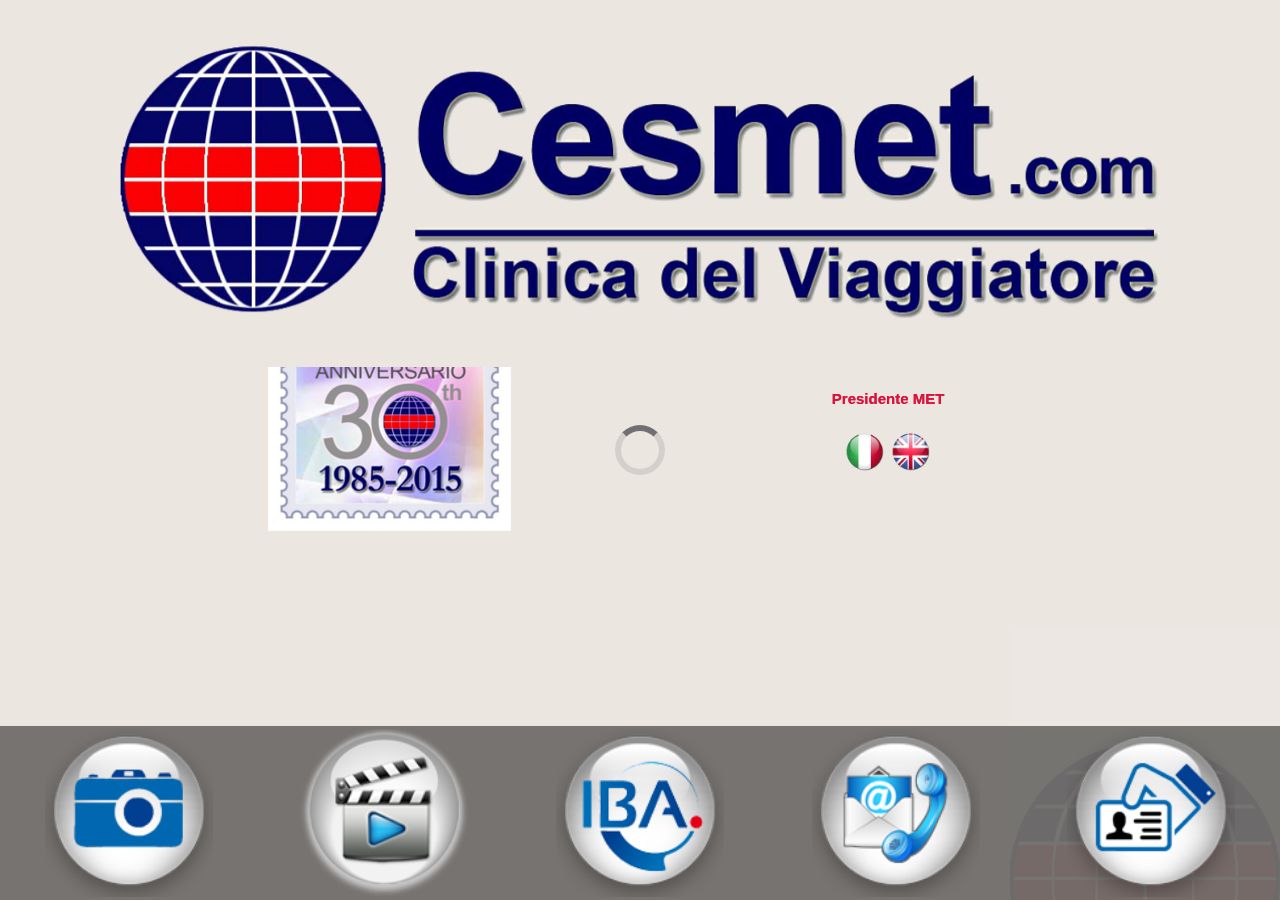
==== commit d976b9fb: "1731" ====
--- a/www/index.html
+++ b/www/index.html
@@ -1,4 +1,24 @@
 <!DOCTYPE html>
+<!--
+ Copyright (c) 2012-2014 Adobe Systems Incorporated. All rights reserved.
+ 
+ Licensed to the Apache Software Foundation (ASF) under one
+ or more contributor license agreements.  See the NOTICE file
+ distributed with this work for additional information
+ regarding copyright ownership.  The ASF licenses this file
+ to you under the Apache License, Version 2.0 (the
+ "License"); you may not use this file except in compliance
+ with the License.  You may obtain a copy of the License at
+ 
+ http://www.apache.org/licenses/LICENSE-2.0
+ 
+ Unless required by applicable law or agreed to in writing,
+ software distributed under the License is distributed on an
+ "AS IS" BASIS, WITHOUT WARRANTIES OR CONDITIONS OF ANY
+ KIND, either express or implied.  See the License for the
+ specific language governing permissions and limitations@
+ under the License.
+ -->
 <html>
 	<head>
 		<meta property="og:locale" content="en_US" />
@@ -1432,7 +1452,7 @@
 				<table id="phone" align="center" border="0" width="97%" height="90%">
 					<tr>
 						<td align="right" width="40%" valign="top">
-							<img id="copertina" src="img/Immagine.png" height="56%"></div>
+							<img id="copertina" src="img/immagine.png" height="56%"></div>
 						</td>
 						<td align="center" width="60%" valign="center">
 				<table align="center">
@@ -1459,7 +1479,7 @@
 					</tr>
 					<tr>
 						<td align="center">
-							<a href="javascript:Lingua(1)"><img id="ita" src="img/ITA.png" height="30"></a>&nbsp;&nbsp;<a href="javascript:Lingua(2)"><img id="ing" src="img/ING.png" height="30%"></a>
+							<a href="javascript:Lingua(1)"><img id="ita" src="img/ITA.png" height="40"></a>&nbsp;&nbsp;<a href="javascript:Lingua(2)"><img id="ing" src="img/ING.png" height="40"></a>
 						</td>
 					</tr>
 				</table>
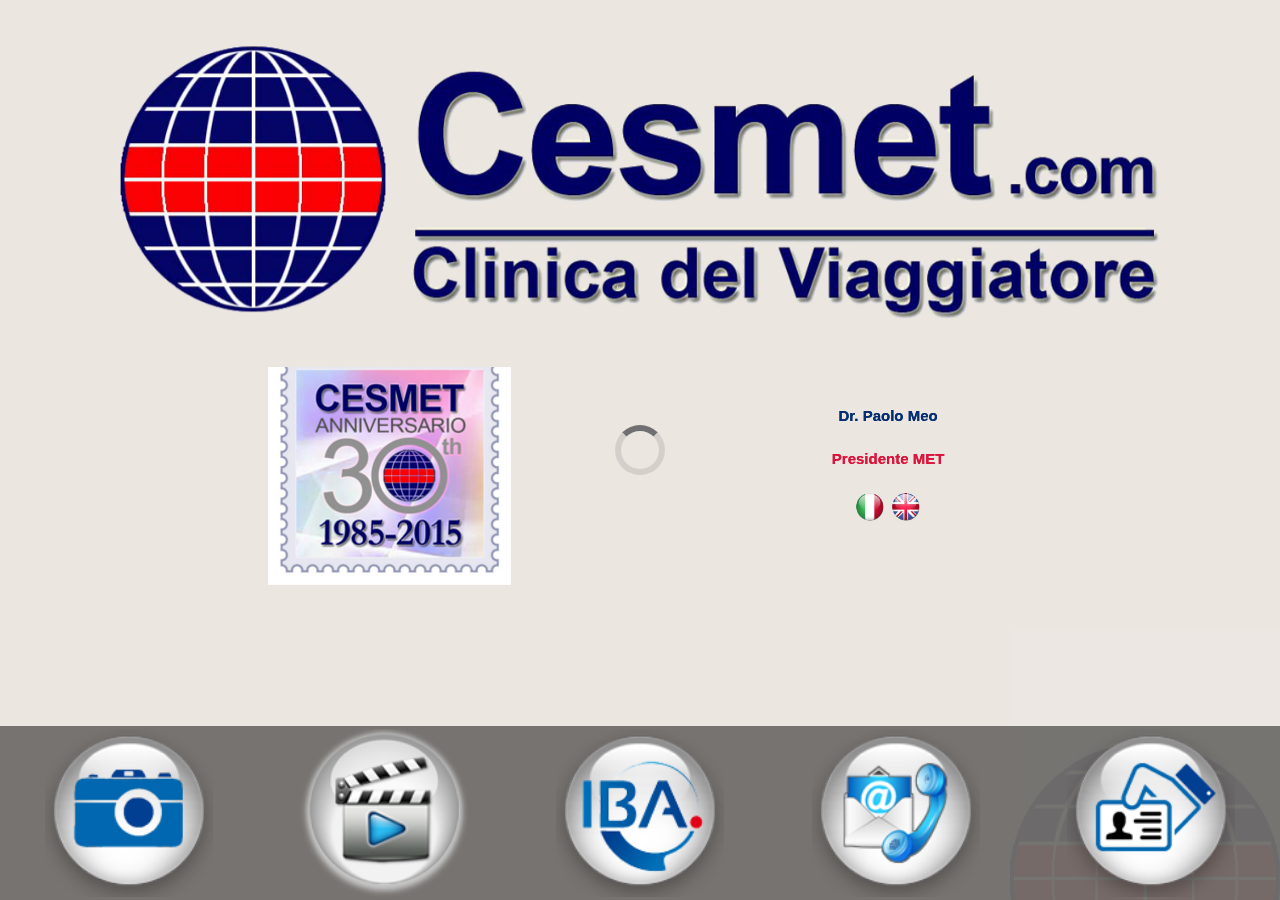
==== commit 860ac336: "1516" ====
--- a/www/index.html
+++ b/www/index.html
@@ -1384,6 +1384,20 @@
 							text-shadow:0 0 0;
 							color: #DC143C;
 						}
+          
+                        .visioneiper {
+							font-size:16px;
+							text-decoration: none;
+							text-shadow:0 0 0;
+							color: #FFF;
+						}
+          
+          			    .visioneiperIPAD {
+							font-size:30px;
+							text-decoration: none;
+							text-shadow:0 0 0;
+							color: #FFF;
+						}
 
 						</style>
 	
@@ -1421,8 +1435,11 @@
 					</tr>
 					<tr>
 						<td width="100%" align="justify" colspan="2">
-							<div id="testo" class="visione"><b>CESMET -</b> Clinica del Viaggiatore specializzata nella salute di chi parte dall'Italia e chi arriva a Roma.<br><b>OUTGOING:</b> vaccinazioni, visite di medicina tropicale e infettiva, laboratorio di parassitologia.<br><b>INCOMING:</b> h24 per il turista a Roma con visite a domicilio e in ambulatorio. Laboratorio, radiologia, ecografie, ricoveri in clinica.&nbsp;<a id="vedi" href="#" ><font color="#042e72">continua&nbsp;[...]</a></div>
-							<div id="text" class="visione2" style="display: none;"><b>CESMET -</b> Travel Clinic specialized  in care for travelers from and to Italy, especially from and to Rome.<br><b>OUTGOING:</b> vaccinations, tropical medical examinations, parasitological laboratory .<br><b>INCOMING:</b> 24h for the tourists in Rome, house and clinic medical examination, laboratory, radiology, ultrasound, hospitalization.&nbsp;<a id="vedi" href="#" ><font color="#042e72">continua&nbsp;[...]</a></div>
+							<div id="testo" class="visione"><b>CESMET -</b> Clinica del Viaggiatore specializzata nella salute di chi parte dall'Italia e chi arriva a Roma.<br><br><b>OUTGOING:</b> vaccinazioni, visite di medicina tropicale e infettiva, laboratorio di parassitologia.<br><br><b>INCOMING:</b> h24 per il turista a Roma con visite a domicilio e in ambulatorio. Laboratorio, radiologia, ecografie, ricoveri in clinica.&nbsp;</div>
+							<div id="text" class="visione" style="display: none;"><b>CESMET -</b> Travel Clinic specialized  in care for travelers from and to Italy, especially from and to Rome.<br><br><b>OUTGOING:</b> vaccinations, tropical medical examinations, parasitological laboratory .<br><br><b>INCOMING:</b> 24h for the tourists in Rome, house and clinic medical examination, laboratory, radiology, ultrasound, hospitalization.&nbsp;</div>
+
+                            <div id="continua" class="visione"><a id="vedi" href="#" ><font color="#042e72">continua&nbsp;[...]</a></div>
+
 						</td>
 					</tr>
 					<tr>
@@ -1479,7 +1496,7 @@
 					</tr>
 					<tr>
 						<td align="center">
-							<a href="javascript:Lingua(1)"><img id="ita" src="img/ITA.png" height="40"></a>&nbsp;&nbsp;<a href="javascript:Lingua(2)"><img id="ing" src="img/ING.png" height="40"></a>
+							<a href="javascript:Lingua(1)"><img id="ita" src="img/ITA.png" height="30"></a>&nbsp;&nbsp;<a href="javascript:Lingua(2)"><img id="ing" src="img/ING.png" height="30"></a>
 						</td>
 					</tr>
 				</table>
@@ -1520,7 +1537,7 @@
 				</tr>
 				<tr>
 					<td width="100%" align="center" valign="center">
-						<font size="2" color="#fff">Questa App è stata sviluppata dalla piattaforma IBA. ogni App viene personalizzata in funzione delle caratteristiche che il cliente richiede.</font>
+						<font size="2" color="#fff">This App has been developed by the IBA platform. every App is customized according to the characteristics that the customer requires..</font>
 					</td>
 				</tr>
 				<tr>
@@ -1631,17 +1648,8 @@
 					<td algn="center" width="20%">
 						<a id="primos" href="#"><div width='50px' class="pulsanteback"></div></a>
 					</td>
-					<td algn="center" width="20%">
-						
-					</td>
-					<td algn="center" width="20%">
-						
-					</td>
-					<td algn="center" width="20%">
-						
-					</td>
-					<td algn="center" width="20%">
-						
+					<td colspan="4" algn="center" width="80%">
+						<a href="javascript:apriweb()"><div id="iper" class="visioneiper"><font color="#FFFFFF">http://www.cesmet.com</font></div></a>
 					</td>
 				</tr>
 			</table>
@@ -1676,9 +1684,8 @@
 					
 					<table width="98%" height="100%" border="0" valign="center" align="center" >
 						<tr>
-							<td width="100%" align="center">
-								<div id="titolov1" class="visione4"><font color="#042e72"><b>Soluzioni e Tecnologie a Supporto del Vostro Core Business</b></font></div>
-								<div id="titlev1" class="visione2" style="display: none;"><b>Solution e Tecnology</b></div>
+							<td width="100%" align="center">&nbsp;
+								
 							</td>
 						</tr>
 						<tr>
@@ -1692,11 +1699,13 @@
 								
 							</td>
 						</tr>
-						<tr>
-							<td width="100%" align="center">&nbsp;
-								
+                        <tr>
+							<td width="100%" align="center">
+								<div id="titolov1" class="visione4"><font color="#042e72"><b>30 anni di esperienza al servizio dei Viaggiatori</b></font></div>
+								<div id="titlev1" class="visione2" style="display: none;"><b>30 years offering services to the travelers</b></div>
 							</td>
 						</tr>
+
 						<!--<tr>
 							<td width="100%" align="center">
 								<div id="titolov2" class="visione4"><font color="#042e72"><b>BNI - Referall Marketing</b></font></font></div>
@@ -1990,13 +1999,13 @@
 						<tr>
 							<td width="100%" align="center" colspan="2">
 								<div id="scegli" class="visione">scegli come inviare la tua</font></div>
-								<div id="schose" class="visione2" style="display: none;"><b>scose how send your app</b></div>
+								<div id="scegliIng" class="visione" style="display: none;"><b>choose how to send your</b></div>
 							</td>
 						</tr>
 						<tr>
 							<td width="100%" align="center" colspan="2">
 								<div id="digital" class="visione3"><b>Digital Business Card</b></div>
-								<div id="digitalIng" class="visione2" style="display: none;"><b>Digital Business Card</b></div>
+								<div id="digitalIng" class="visione3" style="display: none;"><b>Digital Business Card</b></div>
 							</td>
 						</tr>
 						<tr>
@@ -2092,22 +2101,23 @@
 						<tr>
 							<td width="100%">
 								<div id="testoTitolo3" class="visione2aDROID"><b>TRAVEL CLINIC INTERNATIONAL - Al servizio di chi Viaggia</b><br><br></div>
-								<div id="textTitle3" class="visione2" style="display: none;"><b>TRAVEL CLINIC INTERNATIONAL - Al servizio di chi Viaggia</b></div>
+								<div id="textTitle3" class="visione2aDROID" style="display: none;"><b>TRAVEL CLINIC INTERNATIONAL -  For the travelers</b></div>
 							</td>
 						</tr>
 						<tr>
 							<td width="90%" align="justify" colspan="2">
 								<div id="testo3" class="visione">Servizi sanitari integrati per la salute:<br>Ambulatori Specialistici, Laboratorio, Radiologia, TAC, Ecografie, Diagnostica completaIn primo piano: Medicina Tropicale, Parassitologica, Centro VaccinazioniClinica con ricoveri e assistenza ortopedica H24 - Medicina, Chirurgia, Ortopedia
-<br><br><b>TRAVEL HEALTH CARD & FIDELITY CARD<b><br>Accesso al Call Center e a tutti i servizi Cesmet<br><br> <b>TH-Card BASE -</b> 15% di sconto sulle prestazioni e visite convenzionate Cesmet<br>
-<b>TH-Card SILVER -</b> rimborsa le tue prestazioni fino a € 2.500 in Italia e all'estero<br>
-<b>TH-Card GOLD -</b> rimborsa le tue prestazioni fino a € 10.000 in Italia e all'estero<br><br>Assicura i tuoi viaggi con la TH-Card<br><br><a href="javascript:apriweb()"><div><font color="#000"><b>www.cesmet.com</b></font></div></a></div>
+<br><br><b>TRAVEL HEALTH CARD & FIDELITY CARD</b><br>Accesso al Call Center e a tutti i servizi Cesmet<br><br> <b>TH-Card BASE -</b> 15% di sconto sulle prestazioni e visite convenzionate Cesmet<br><br>
+<b>TH-Card SILVER -</b> rimborsa le tue prestazioni fino a € 2.500 in Italia e all'estero<br><br>
+<b>TH-Card GOLD -</b> rimborsa le tue prestazioni fino a € 10.000 in Italia e all'estero<br><br>Assicura i tuoi viaggi con la TH-Card<br><br></div>
 
 <div id="text3" class="visione2" style="display: none;">Skilled clinics, Laboratory, Radiology, CAT (computerized axial tomography) Ultrasounds, Complete Diagnostic; <br><b>FOCUS ON:</b> Tropical Medicine, Parasitology, Vaccination’s Center, Clinic with hospitalization and orthopedic assistance 24h - Medicine, Surgery, Orthopedics
-<br><br><b>TRAVEL HEALTH CARD & FIDELITY CARD<b><br>Access to Call Center and all the CESMET’s services <br>
-<br>
-<b>TH-Card Base -</b> 15% Sale on medical examinations agreed upon with CESEMT <br>
-<b>TH-Card SILVER -</b> It refunds your services up to 2.500 € in Italy and foreign countries <br>
-<b>TH-Card GOLD -</b> It refunds your services up to 2.500 € in Italy and foreign countries <br><br>Assicura i tuoi viaggi con la TH-Card<br><br><a href="javascript:apriweb()"><div><font color="#000"><b>www.cesmet.com</b></font></div></a></div>
+<br><br><b>TRAVEL HEALTH CARD & FIDELITY CARD</b><br>Access to Call Center and all the CESMET’s services <br><br>
+<b>TH-Card Base -</b> 15% Sale on medical examinations agreed upon with CESEMT <br><br>
+<b>TH-Card SILVER -</b> It refunds your services up to 2.500 € in Italy and foreign countries <br><br>
+<b>TH-Card GOLD -</b> It refunds your services up to 2.500 € in Italy and foreign countries <br><br>Assicura i tuoi viaggi con la TH-Card<br><br></div>
+
+ <div><a href="javascript:apriweb()"><div id="webV2" class="visione2"><b>www.cesmet.com</b></div></a></div>
 				
 				</td>
 				</tr>
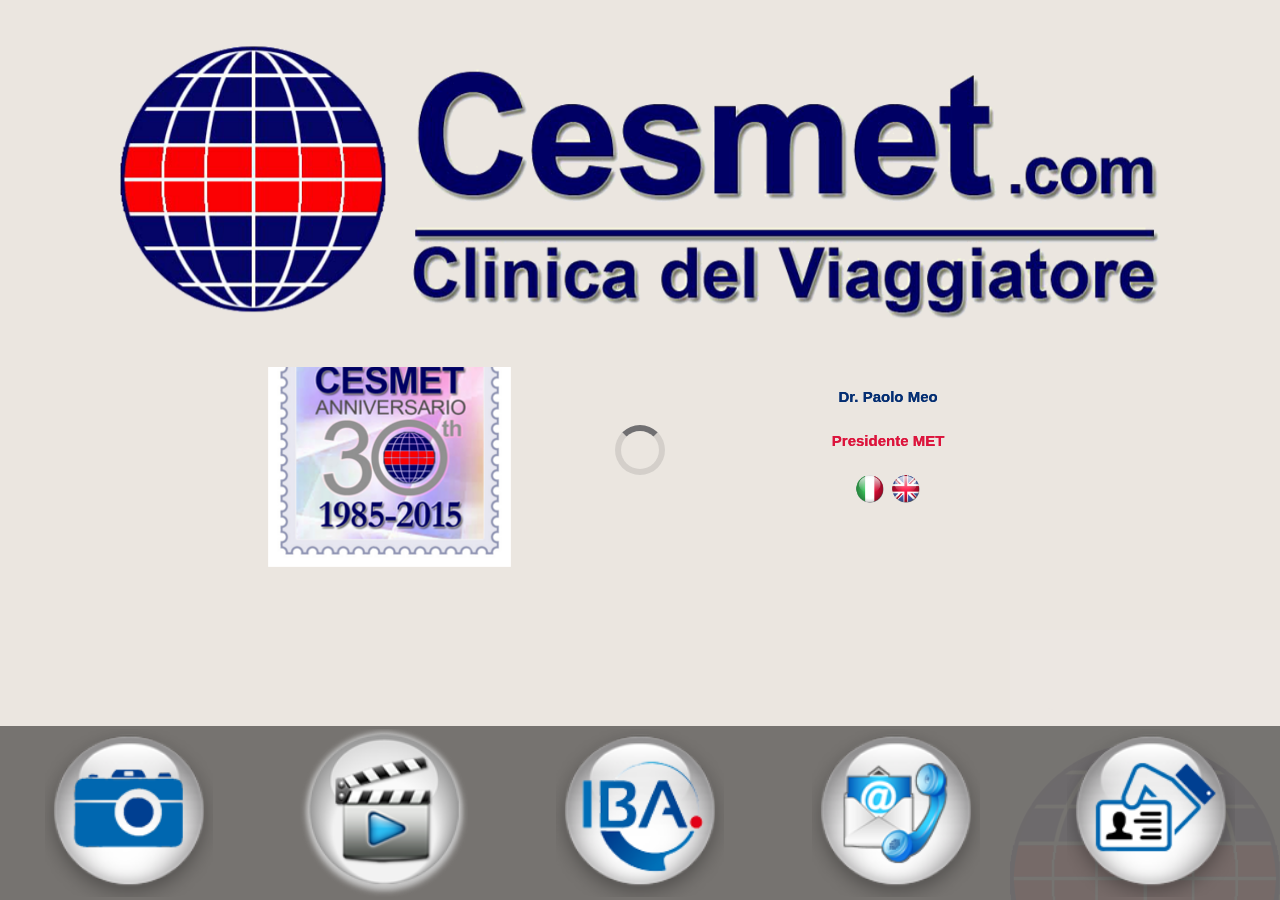
==== commit e574c24c: "1237" ====
--- a/www/index.html
+++ b/www/index.html
@@ -1011,7 +1011,7 @@
 						}
 						
 						.pulsante3new:active {
-							background-image: url(img/button5a.png);
+							background-image: url(img/button5_new.png);
 							
 							border-radius:999em;
 							-moz-border-radius:999em;
@@ -1427,7 +1427,7 @@
 					<tr>
 						<td width="95%" align="center">
 							<div id="testoTitolo" class="visione2"><b>Travel Clinic - Prima, dopo e durante il Viaggio</b></div>
-							<div id="textTitle" class="visione2" style="display: none;"><b>Travel Clinic - Before, during and after the journey/trip</b></div>
+							<div id="textTitle" class="visione2" style="display: none;"><b>Travel Clinic - Before, during and after travelling</b></div>
 						</td>
 						<td width="5%">
 								<a href="javascript:apri()"><img id="pallina" src="img/info.png" width="26"></a>
@@ -1435,10 +1435,10 @@
 					</tr>
 					<tr>
 						<td width="100%" align="justify" colspan="2">
-							<div id="testo" class="visione"><b>CESMET -</b> Clinica del Viaggiatore specializzata nella salute di chi parte dall'Italia e chi arriva a Roma.<br><br><b>OUTGOING:</b> vaccinazioni, visite di medicina tropicale e infettiva, laboratorio di parassitologia.<br><br><b>INCOMING:</b> h24 per il turista a Roma con visite a domicilio e in ambulatorio. Laboratorio, radiologia, ecografie, ricoveri in clinica.&nbsp;</div>
-							<div id="text" class="visione" style="display: none;"><b>CESMET -</b> Travel Clinic specialized  in care for travelers from and to Italy, especially from and to Rome.<br><br><b>OUTGOING:</b> vaccinations, tropical medical examinations, parasitological laboratory .<br><br><b>INCOMING:</b> 24h for the tourists in Rome, house and clinic medical examination, laboratory, radiology, ultrasound, hospitalization.&nbsp;</div>
-
-                            <div id="continua" class="visione"><a id="vedi" href="#" ><font color="#042e72">continua&nbsp;[...]</a></div>
+							<div id="testo" class="visione"><b>CESMET -</b> Clinica del Viaggiatore specializzata nella salute di chi parte dall'Italia e chi arriva a Roma.<br><br><b>OUTGOING:</b> vaccinazioni, visite di medicina tropicale e infettiva, laboratorio di parassitologia.<br><br><b>INCOMING:</b> h24 per il turista a Roma con visite a domicilio e in ambulatorio. Laboratorio, radiologia, ecografie, ricoveri in clinica.&nbsp;<a id="vedi" href="#" ><font color="#042e72">continua&nbsp;[...]</a></div>
+							<div id="text" class="visione" style="display: none;"><b>CESMET -</b> Health Care services to travelers coming to Italy, especially in Rome, and going from Italy abroad.<br><br><b>OUTGOING:</b> tropical medicine examinations.<br><br><b>INCOMING:</b> 24h services for tourists in Rome, medical examination in-house and at the clinic center.&nbsp;<a id="vedi" href="#" ><font color="#042e72">continue&nbsp;[...]</a></div>
+
+                            <div id="continua" class="visione"></div>
 
 						</td>
 					</tr>
@@ -1451,7 +1451,7 @@
 					<tr>
 						<td width="100%" colspan="2" align="center">
 							<div id="testoCentrale" class="visione3"><b>30 anni di esperienza al servizio dei Viaggiatori</b></div>
-							<div id="textCentral" class="visione2" style="display: none;"><b>30 years offering services to the travelers</b></div>
+							<div id="textCentral" class="visione2" style="display: none;"><b>CESMET offers health care services to tourist since 1985</b></div>
 						</td>
 					</tr>
 					<tr>
@@ -1486,7 +1486,7 @@
 					<tr>
 						<td align="center">
 							<div id="titolo" class="visione4"><b>Presidente MET</b></div>
-							<div id="title" class="visione2" style="display: none;"><b>President MET</b></div>
+							<div id="title" class="visione2" style="display: none;"><b>CEO</b></div>
 						</td>
 					</tr>
 					<tr>
@@ -1717,6 +1717,7 @@
 								<a href="javascript:aprivideo2()"><img src="http://www.pokeranswer.it/img/video2.png" width="240px" data-rel="external"></a>
 							</td>
 						</tr>-->
+						
 						<tr>
 							<td width="100%" align="center">
 								
@@ -2101,7 +2102,8 @@
 						<tr>
 							<td width="100%">
 								<div id="testoTitolo3" class="visione2aDROID"><b>TRAVEL CLINIC INTERNATIONAL - Al servizio di chi Viaggia</b><br><br></div>
-								<div id="textTitle3" class="visione2aDROID" style="display: none;"><b>TRAVEL CLINIC INTERNATIONAL -  For the travelers</b></div>
+								<div id="textTitle3" class="visione2aDROID" style="display: none;"><b>INTERNATIONAL TRAVEL CLINIC Health Services for Travelers
+</b></div>
 							</td>
 						</tr>
 						<tr>
@@ -2111,11 +2113,9 @@
 <b>TH-Card SILVER -</b> rimborsa le tue prestazioni fino a € 2.500 in Italia e all'estero<br><br>
 <b>TH-Card GOLD -</b> rimborsa le tue prestazioni fino a € 10.000 in Italia e all'estero<br><br>Assicura i tuoi viaggi con la TH-Card<br><br></div>
 
-<div id="text3" class="visione2" style="display: none;">Skilled clinics, Laboratory, Radiology, CAT (computerized axial tomography) Ultrasounds, Complete Diagnostic; <br><b>FOCUS ON:</b> Tropical Medicine, Parasitology, Vaccination’s Center, Clinic with hospitalization and orthopedic assistance 24h - Medicine, Surgery, Orthopedics
-<br><br><b>TRAVEL HEALTH CARD & FIDELITY CARD</b><br>Access to Call Center and all the CESMET’s services <br><br>
-<b>TH-Card Base -</b> 15% Sale on medical examinations agreed upon with CESEMT <br><br>
-<b>TH-Card SILVER -</b> It refunds your services up to 2.500 € in Italy and foreign countries <br><br>
-<b>TH-Card GOLD -</b> It refunds your services up to 2.500 € in Italy and foreign countries <br><br>Assicura i tuoi viaggi con la TH-Card<br><br></div>
+<div id="text3" class="visione" style="display: none;">Laboratory, Radiology, CAT (Computerized Axial Tomography), Ultrasounds, Complete diagnostic; <br><b>FOCUS ON:</b> Tropical Medicine, Parasitology, Vaccination’s Center, Clinic with hospitalization and orthopedic assistance 24h – Medicine, Surgery, Orthopedics<br><br><b>TRAVEL HEALTH CARD & FIDELITY CARD</b><br>Access to the Call Center and Cesmet Services <br><br><b>TH-Card Base -</b> 15% sale on medical examinations<br><br>
+<b>TH-Card SILVER -</b> - It refunds your services up to 2.500 € in Italy and foreign countries <br><br>
+<b>TH-Card GOLD -</b> It refunds your services up to 10.000 € in Italy and foreign countries <br><br>Protect your travel with our TH-Card<br><br></div>
 
  <div><a href="javascript:apriweb()"><div id="webV2" class="visione2"><b>www.cesmet.com</b></div></a></div>
 				
@@ -2278,37 +2278,18 @@
 						 
 					 </td>
 				 </tr>
+				
 				 <tr>
 					 <td width="10%" align="left" align="center">
-						 <img src="img/Dtel.png" height="25%">
+						 <img src="img/Dcell.png" height="25%">
 							 </td>
 					 <td width="90%" align="left" valign="bottom">
-				   <div id="phonetext" class="visione2"><font color="#7e7e7e"><b>Phone</b></font></div>
+						 <div id="mobiletext" class="visione2"><font color="#7e7e7e"><b>Mobile</b></font></div>
 					 </td>
 				 </tr>
 				 <tr>
 					 <td width="100%" colspan="2" align="left">
-						 <a href="tel:+390639030481" class="visione2"><div id="phoneV" class="visione">+39 06 39030481</div></a> <!--- <a href="tel:+390636302058" class="visione2"><div id="phoneV2" class="visione">+39 06 36302058</div></a>-->
-						 
-					 </td>
-				 </tr>
-				 <tr>
-					 <td width="100%" colspan="2"><br>&nbsp;<br>
-						 
-					 </td>
-					 
-				 </tr>
-				 <tr>
-					 <td width="10%" align="left" align="center">
-						 <img src="img/Dtel.png" height="25%">
-							 </td>
-					 <td width="90%" align="left" valign="bottom">
-						 <div id="mobiletext" class="visione2"><font color="#7e7e7e"><b>Phone</b></font></div>
-					 </td>
-				 </tr>
-				 <tr>
-					 <td width="100%" colspan="2" align="left">
-						 <a href="tel:+390636302058" class="visione2"><div id="mobileV" class="visione">+39 06 36302058</div></a>
+						 <a href="tel:+393466000668" class="visione2"><div id="mobileV" class="visione">+39 346 6000668</div></a>
 					 </td>
 				 </tr>
 				 <tr>
@@ -2327,7 +2308,7 @@
 				 </tr>
 				 <tr>
 					 <td width="100%" colspan="2" align="left">
-						 <a href="javascript:aprimail()"><div id="emailV" class="visione2">info@cesmet.com</div></a>
+						 <a href="javascript:aprimail1()"><div id="emailV" class="visione2">infomedica@cesmet.com</div></a>
 					 </td>
 				 </tr>
 				 <tr>
